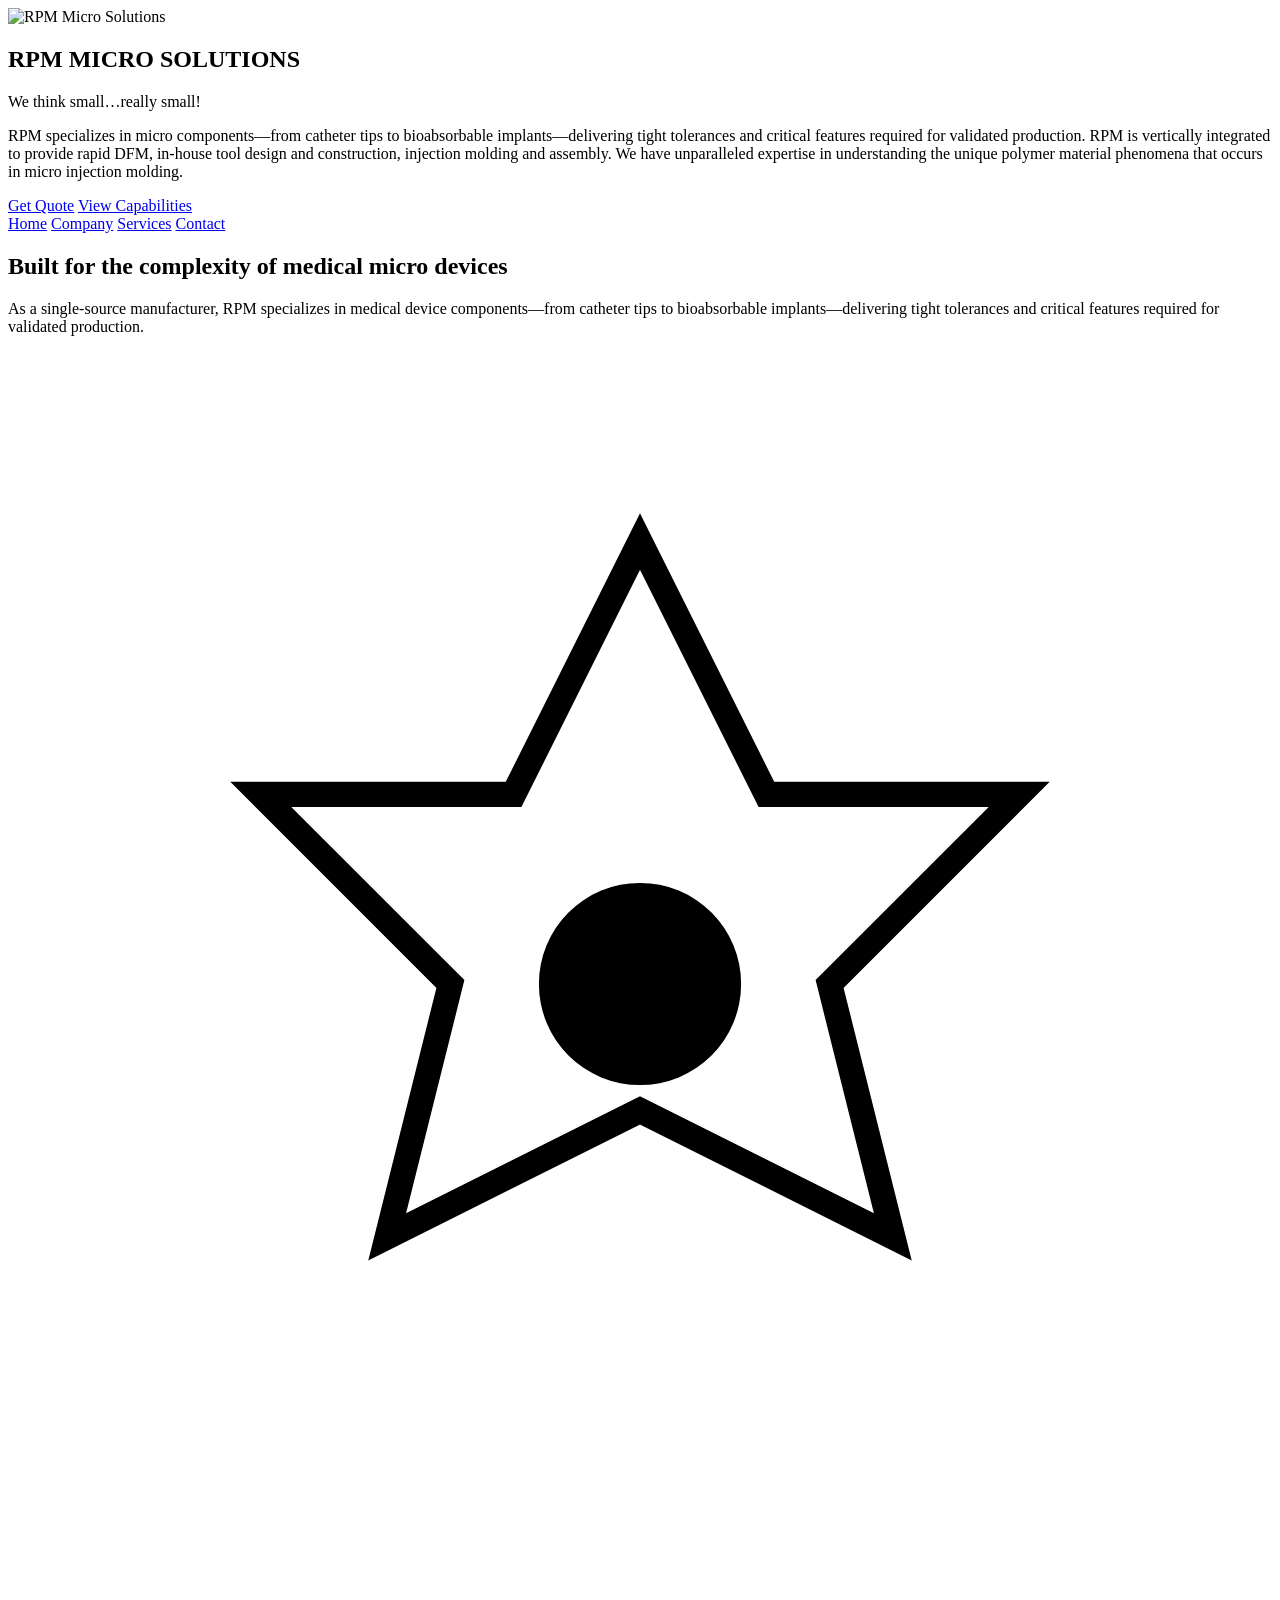
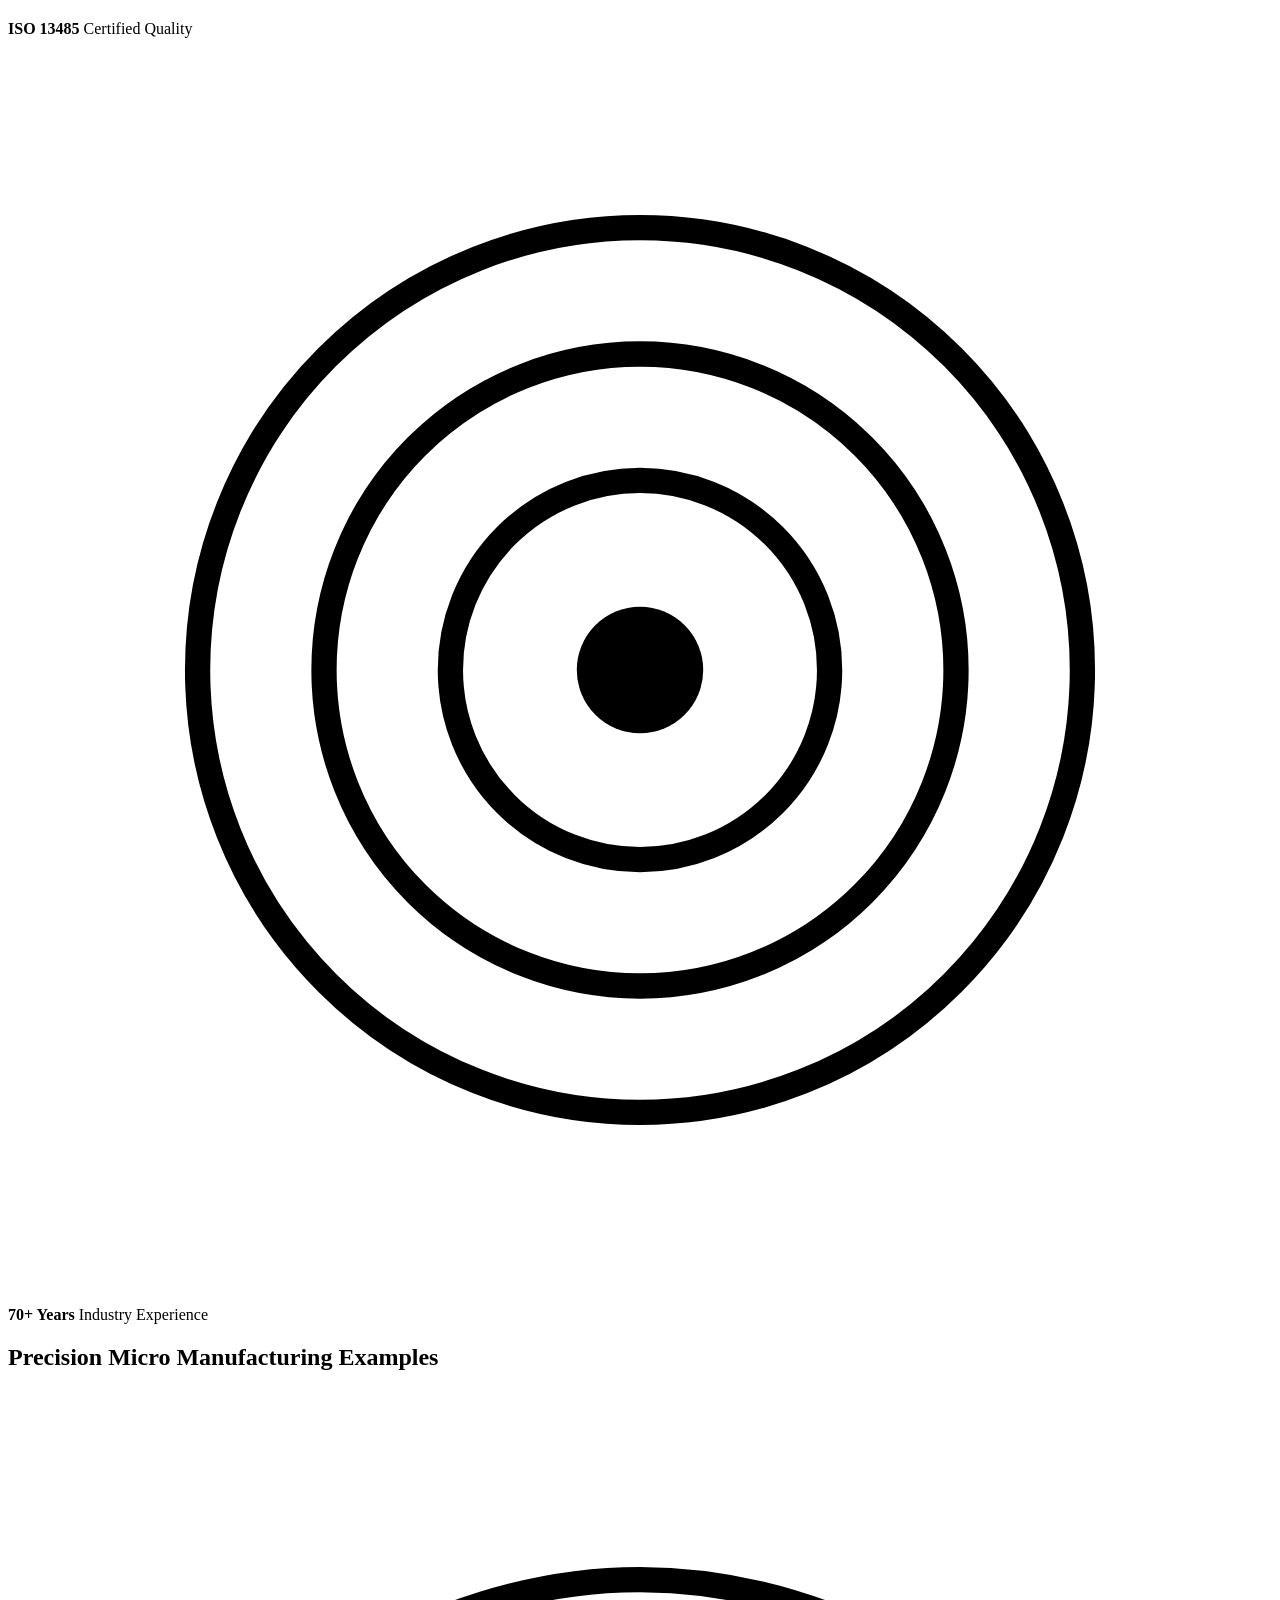
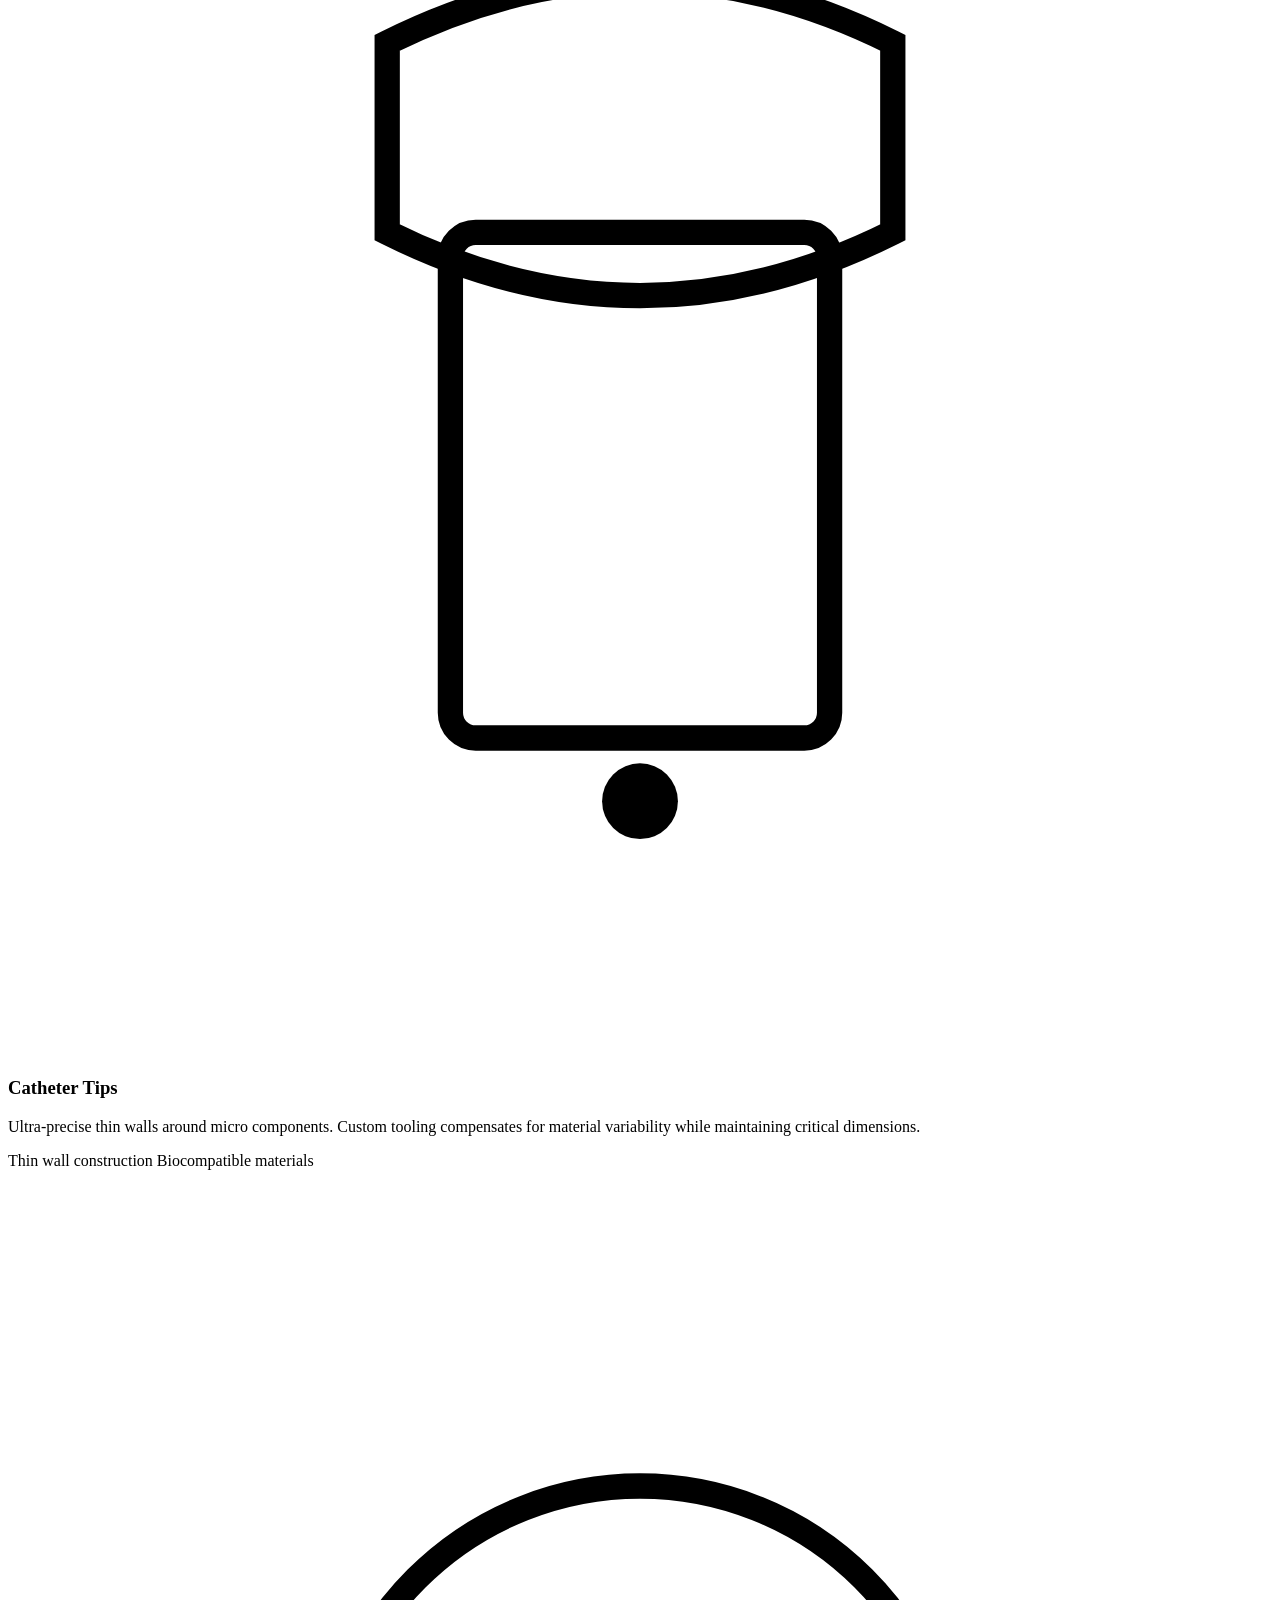
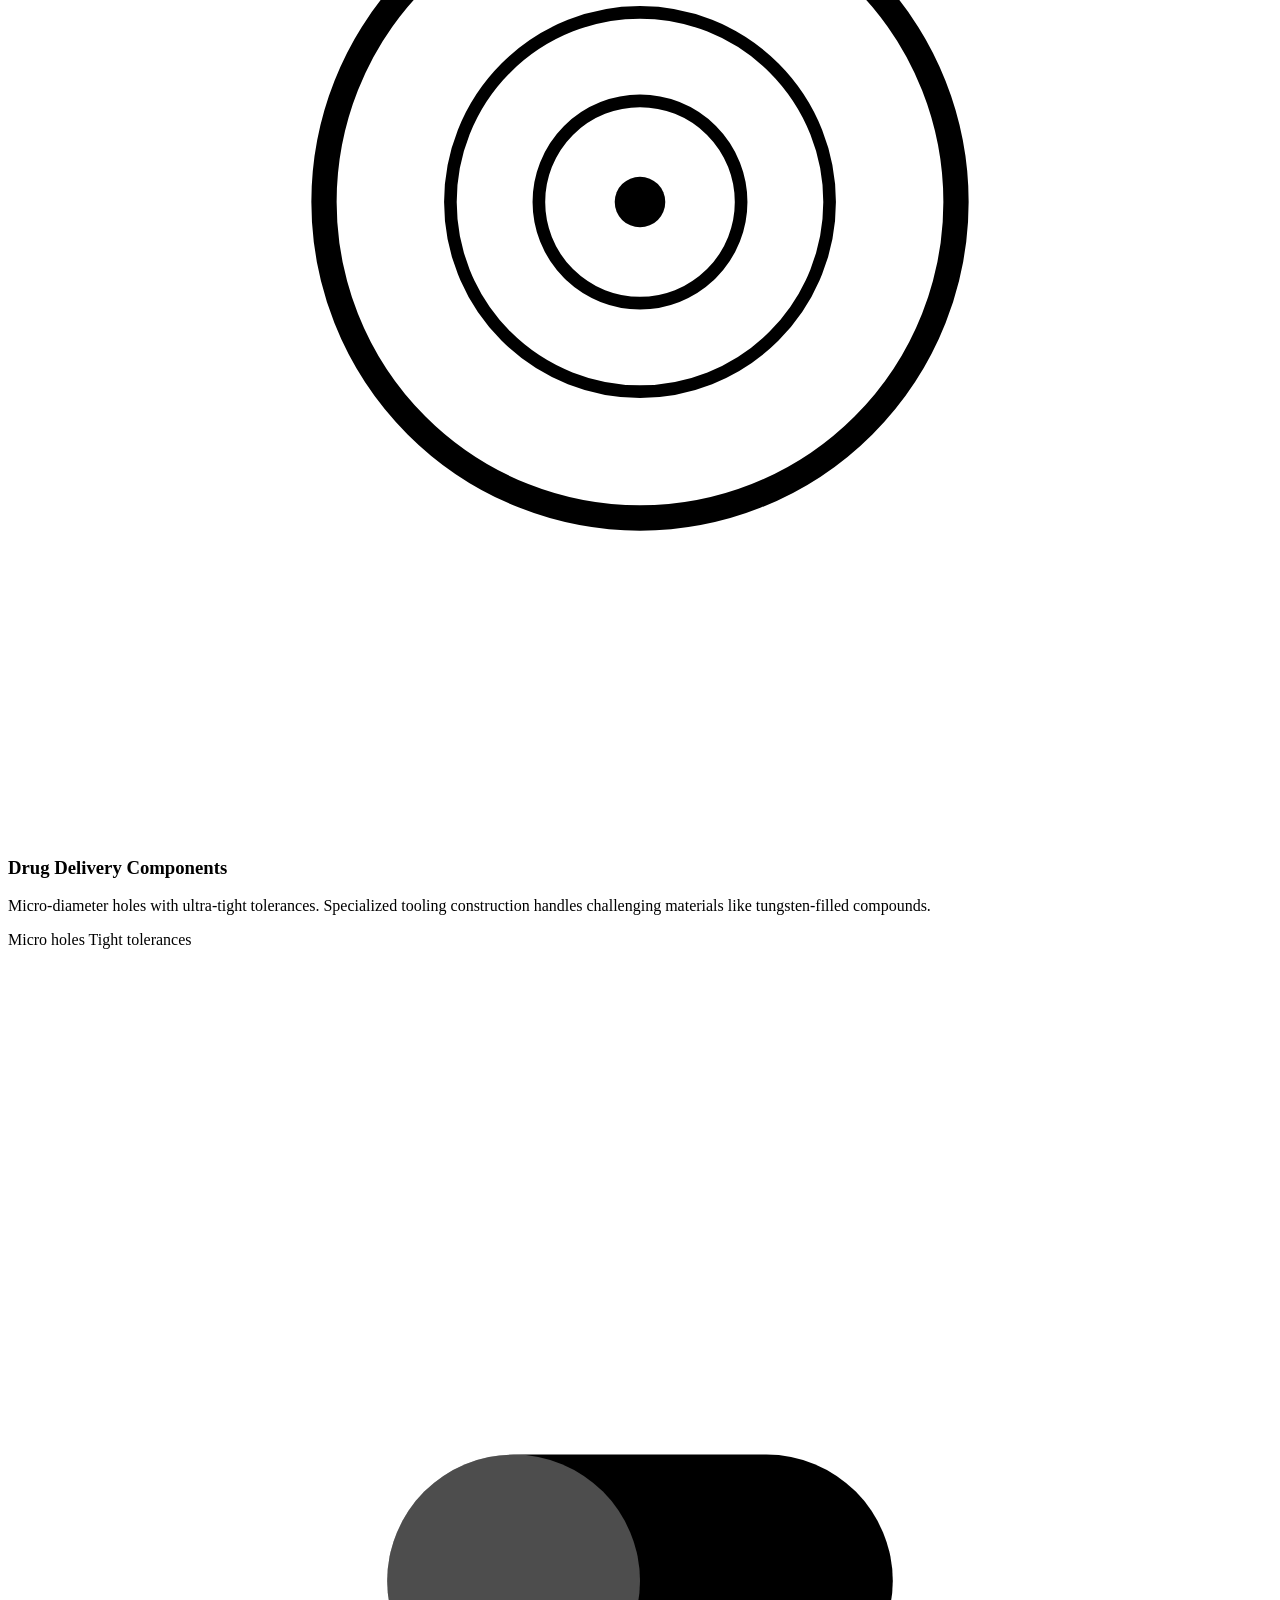
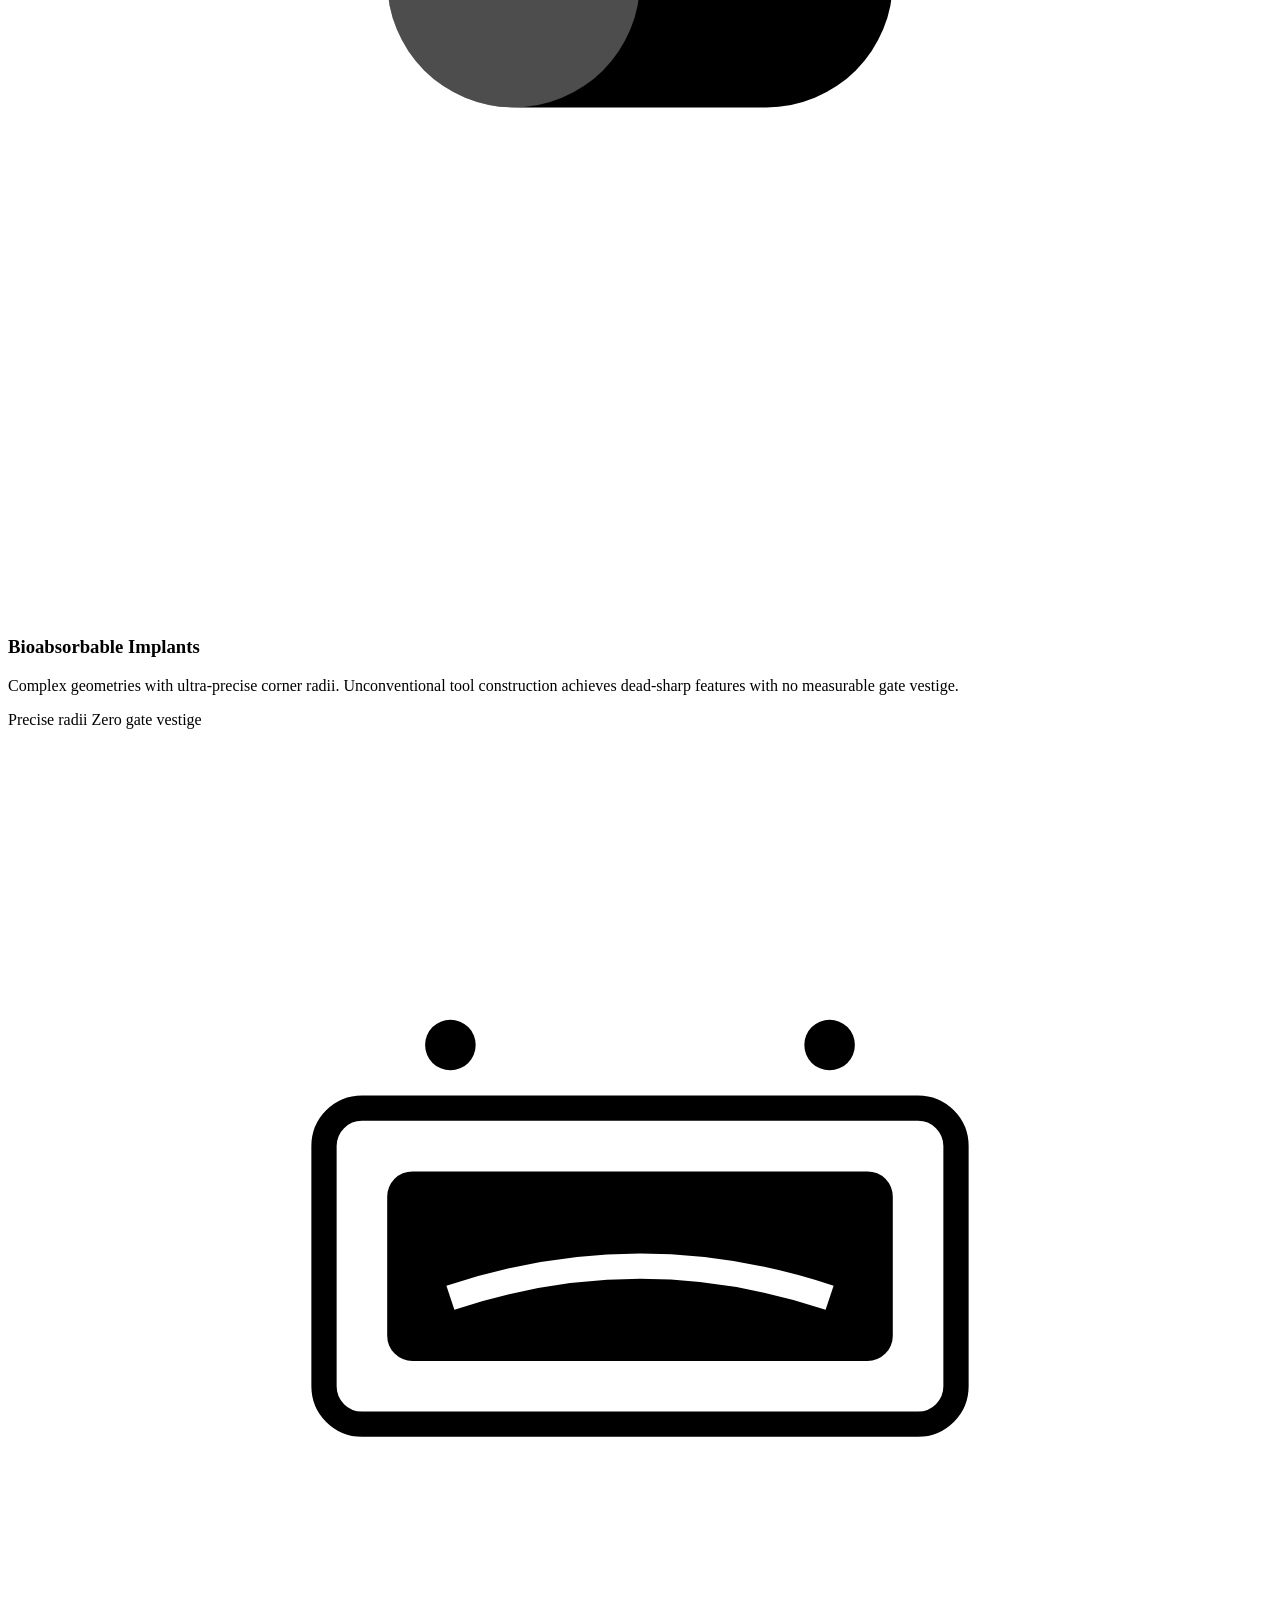
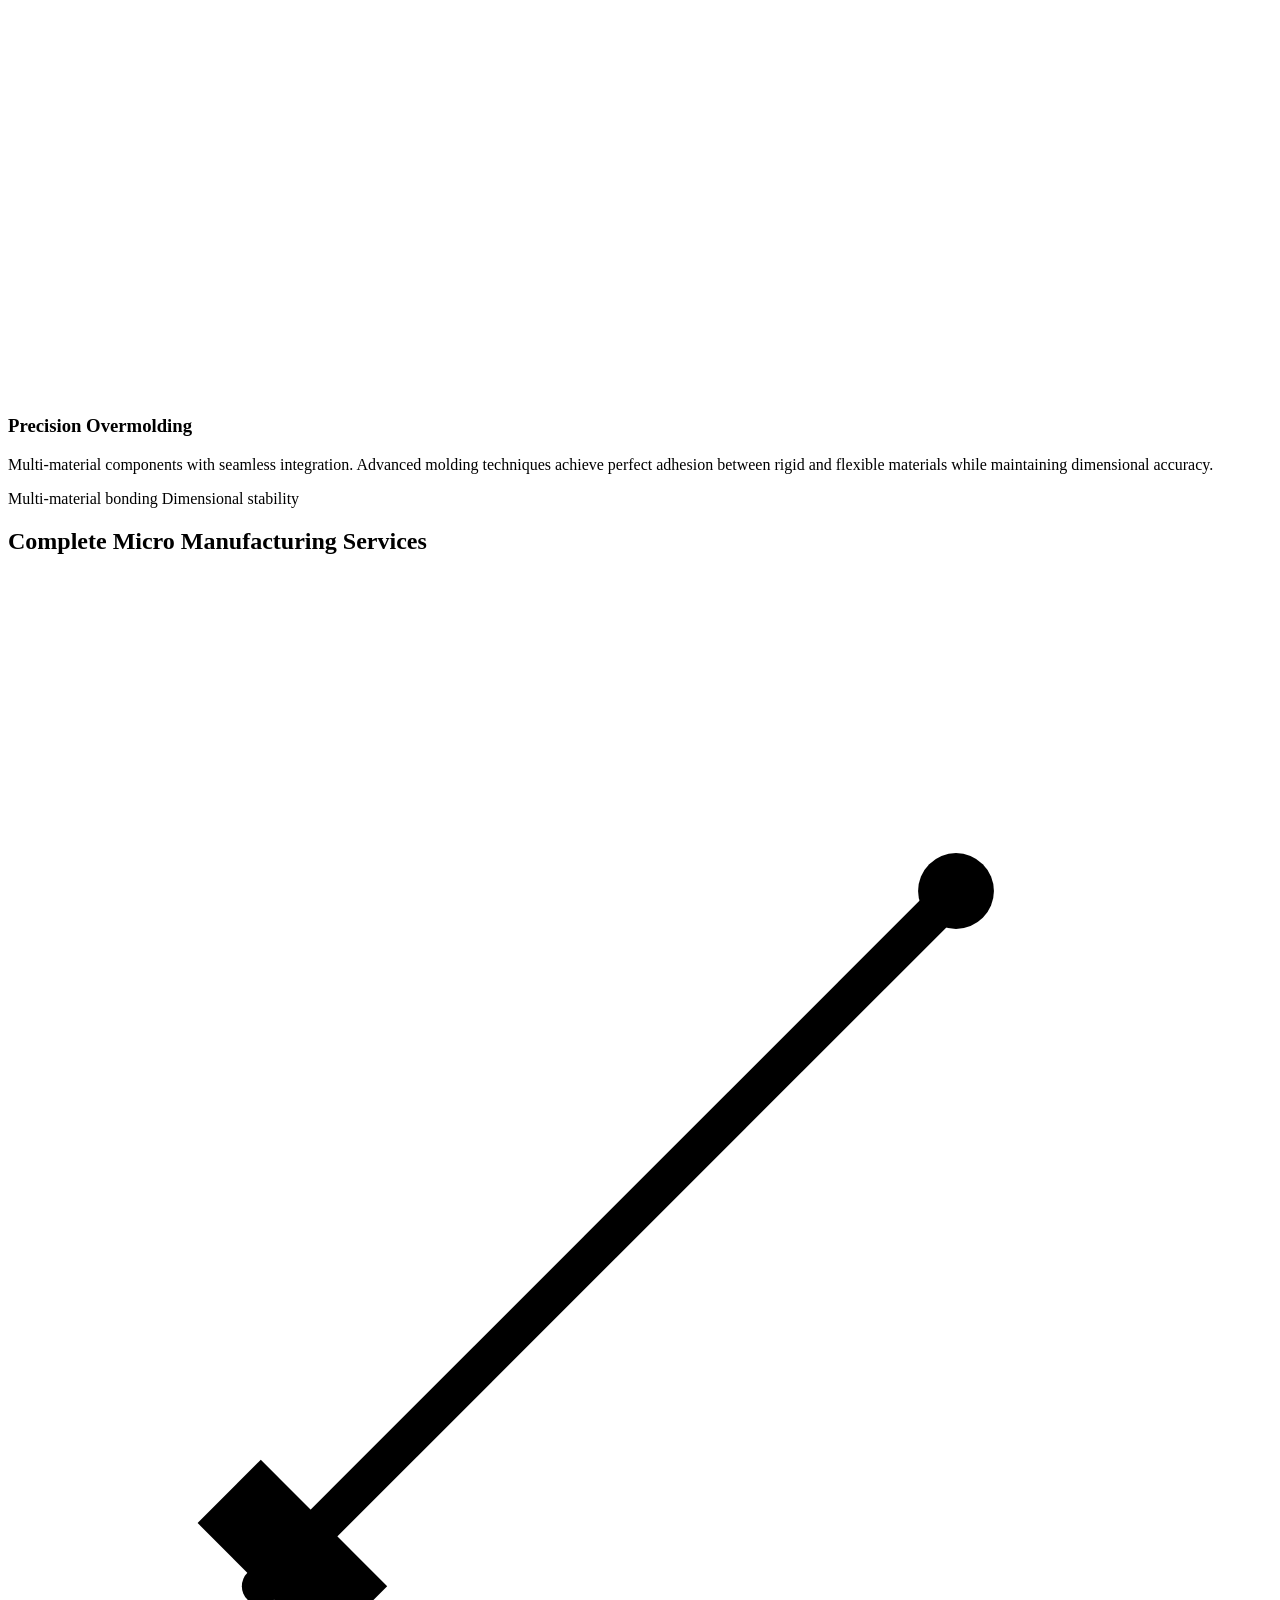
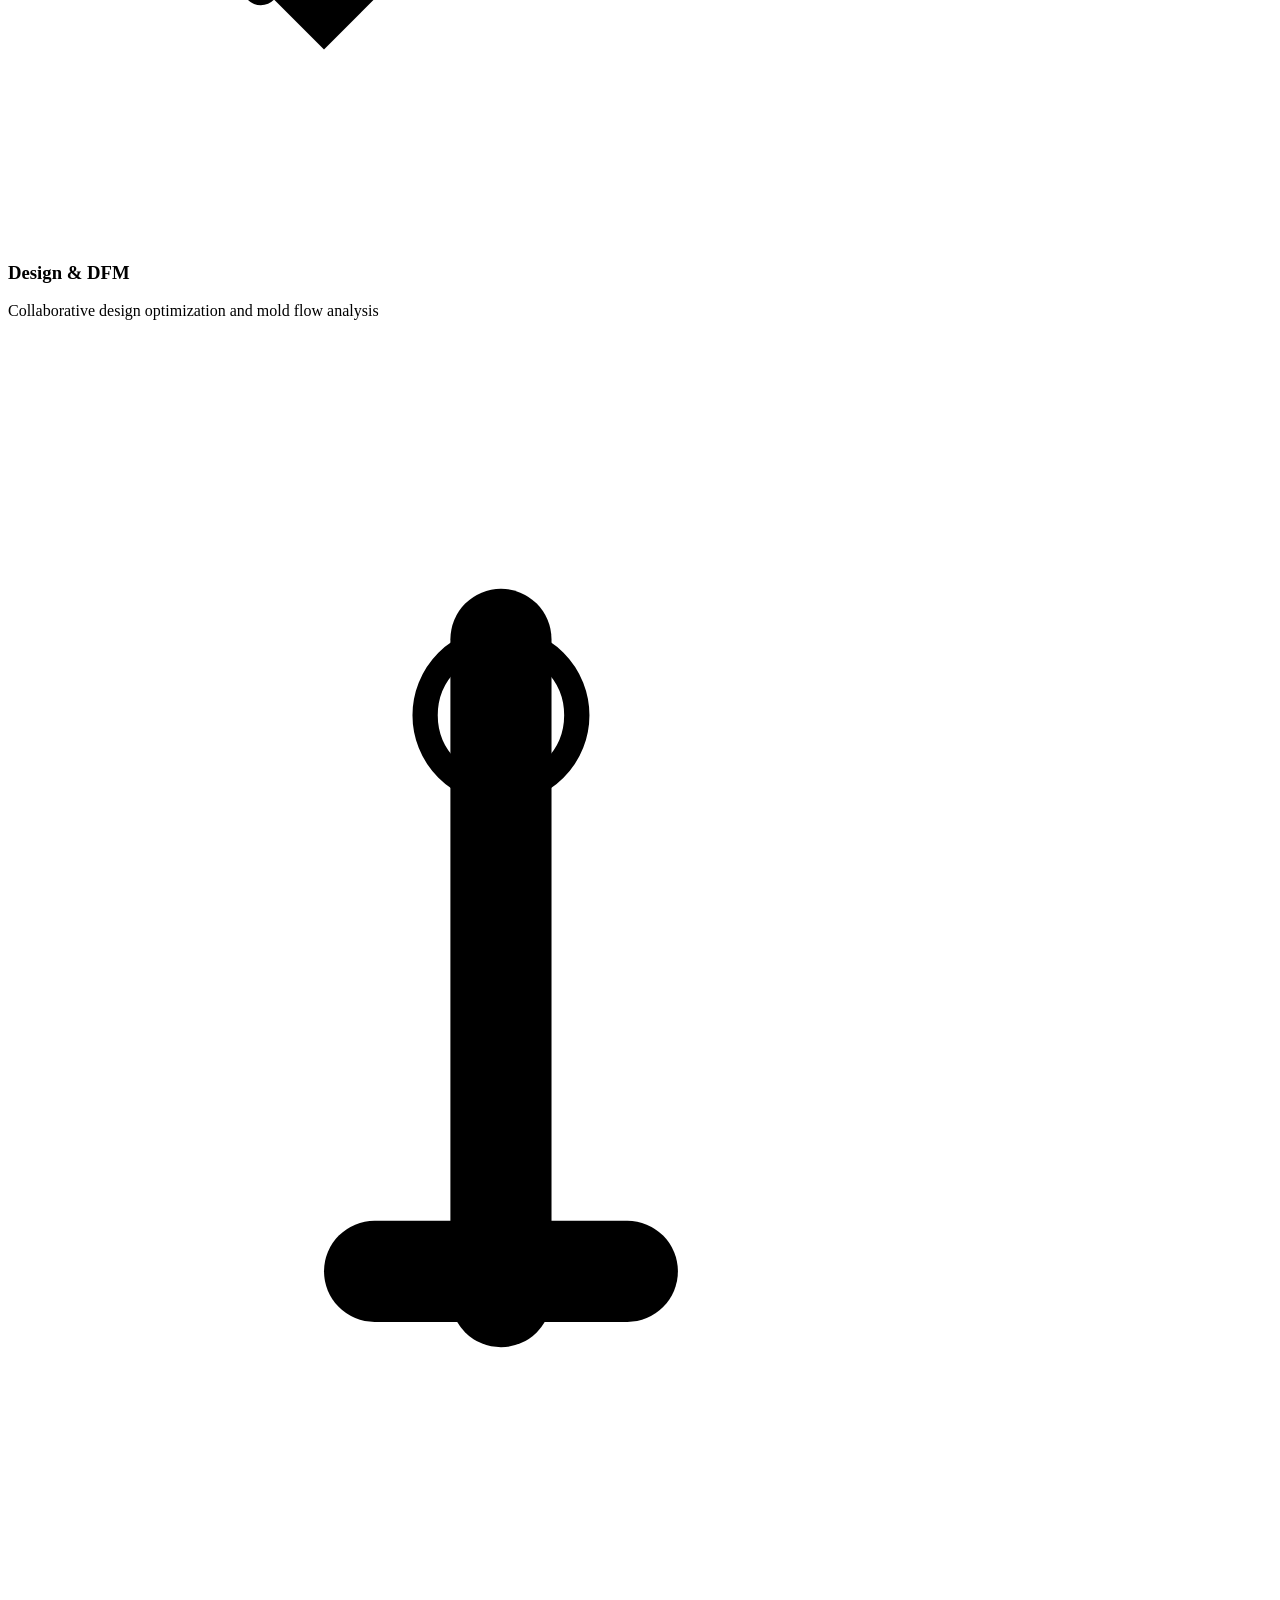
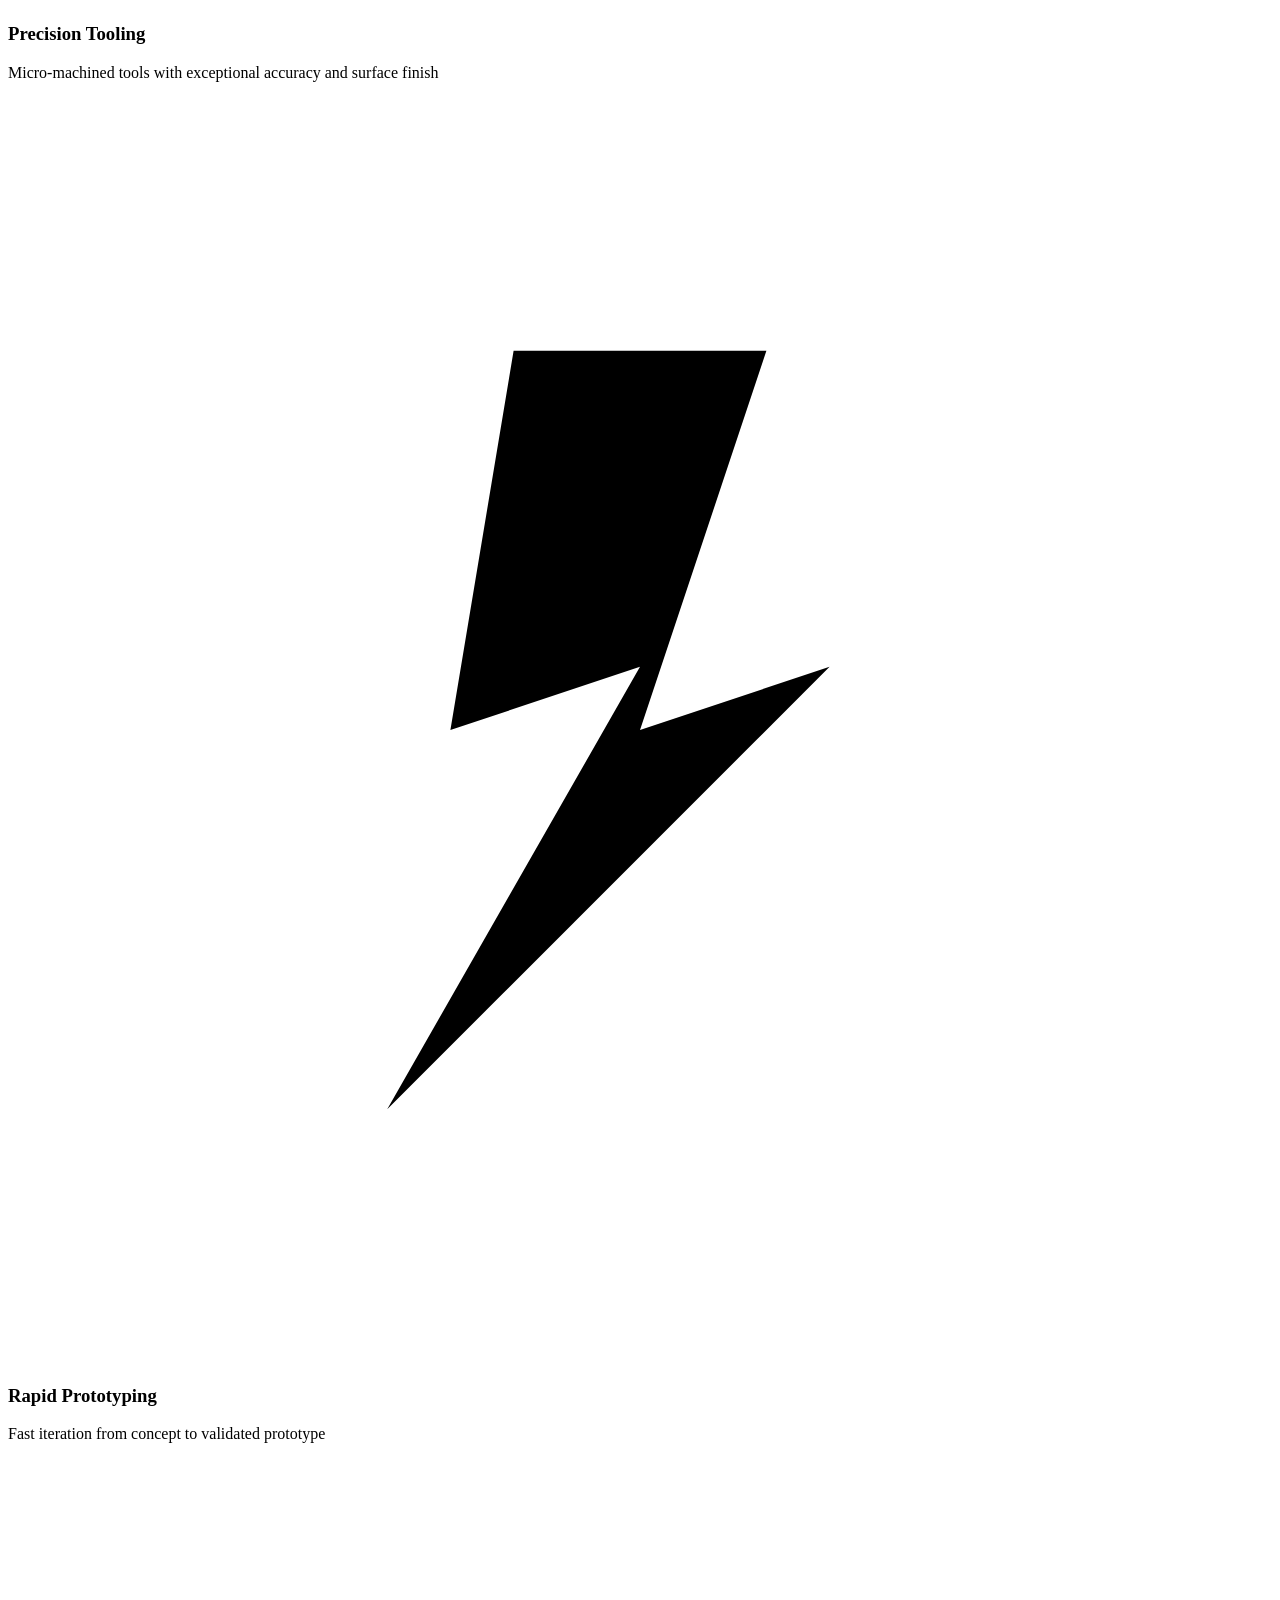
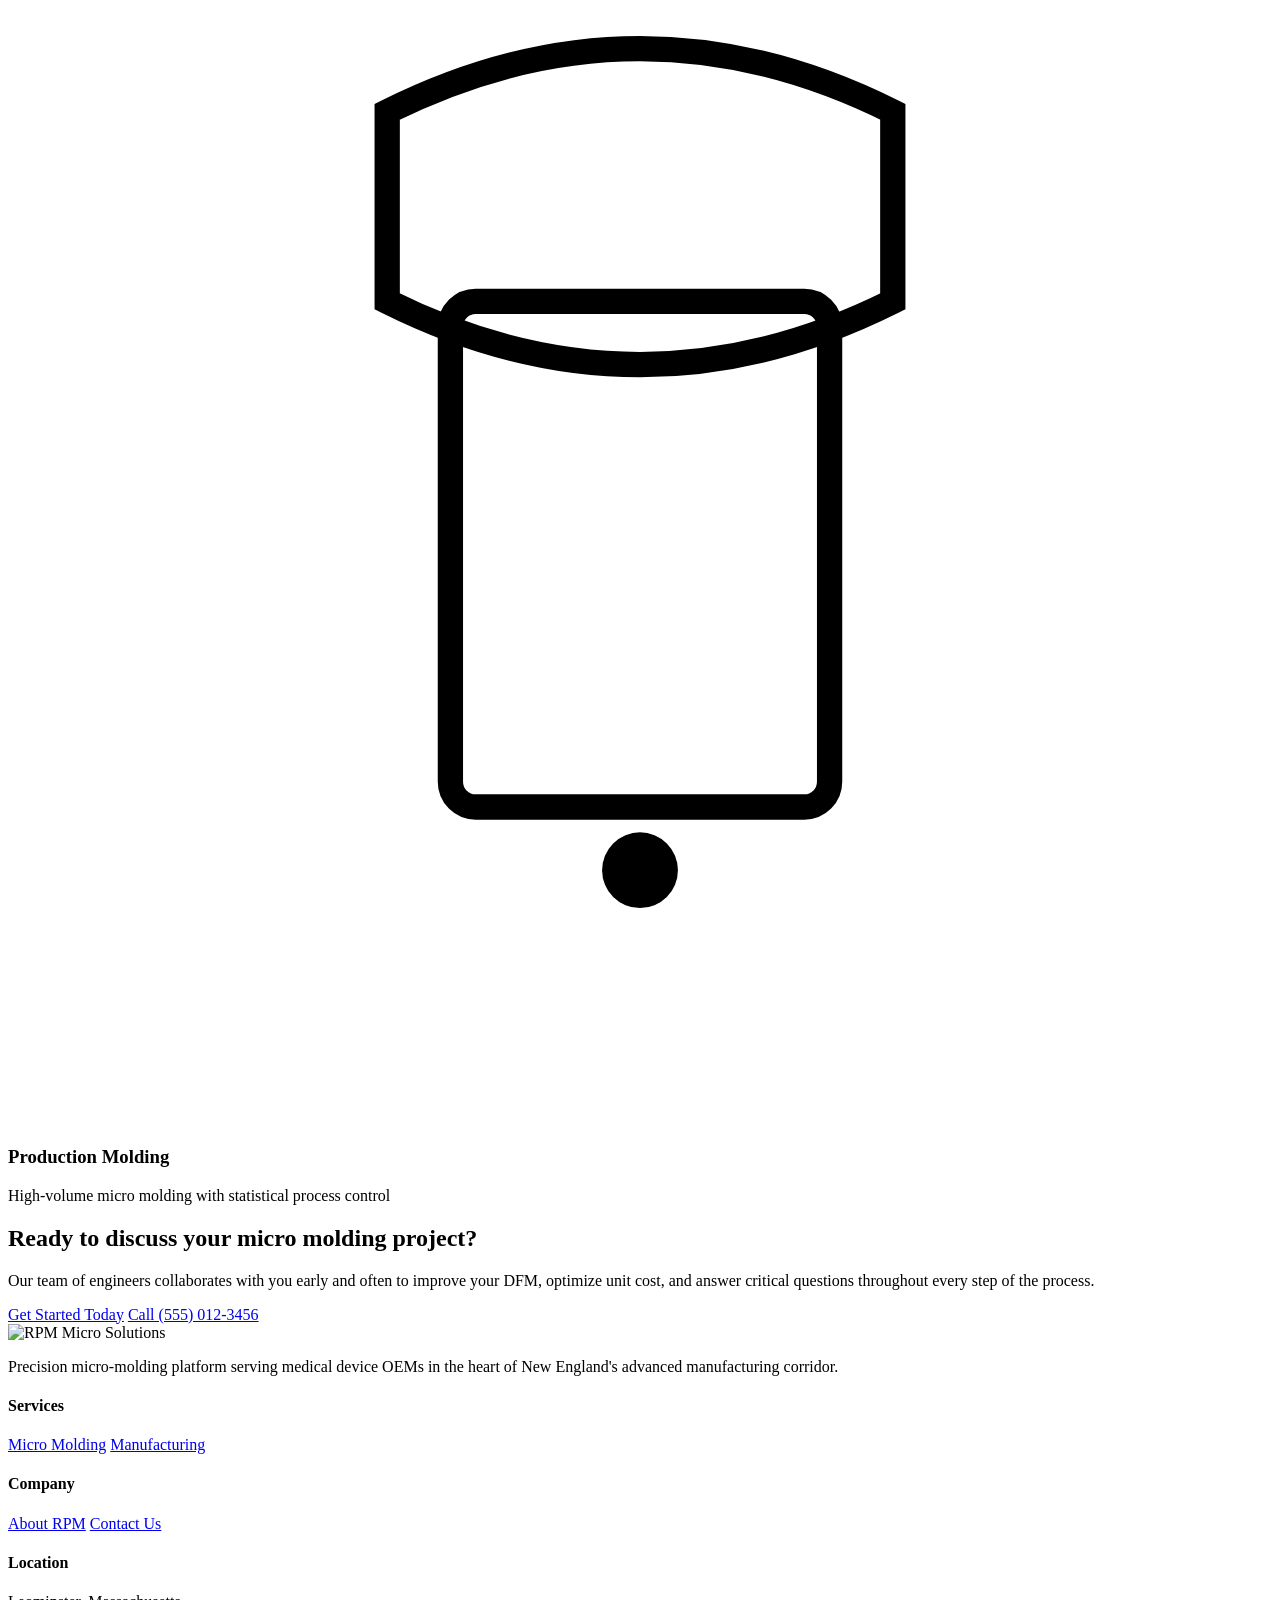
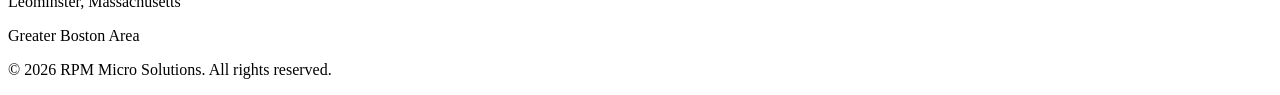
==== index-modified.html @ 8316a5d0 "Remove all dimensional specifications from homepage - Removed .004', Ø.002', R.001', R.0002' capabil" ====
<!DOCTYPE html>
<html lang="en">
<head>
<meta charset="UTF-8">
<meta name="viewport" content="width=device-width, initial-scale=1.0">
<title>RPM Micro Solutions | Precision Medical Device Manufacturing</title>
<link href="https://fonts.googleapis.com/css2?family=Inter:wght@300;400;500;600;700;800&display=swap" rel="stylesheet">
<link rel="stylesheet" href="assets/styles.css">
</head>
<body>
    <!-- Hero Section with Prominent Logo -->
    <section class="hero-section">
        <div class="hero-container">
            <!-- Large Centered Logo -->
            <div class="hero-logo-container">
                <img src="images/rpm-logo.jpg?v=2?v=2" alt="RPM Micro Solutions" class="hero-main-logo">
                <h1>RPM MICRO SOLUTIONS</h1>
                <p class="hero-tagline">We think small…really small!</p>
            </div>
            
            <!-- Value Proposition -->
            <div class="value-prop">
                <p>RPM specializes in micro components—from catheter tips to bioabsorbable implants—delivering tight tolerances and critical features required for validated production. RPM is vertically integrated to provide rapid DFM, in-house tool design and construction, injection molding and assembly. We have unparalleled expertise in understanding the unique polymer material phenomena that occurs in micro injection molding.</p>
            </div>



            <!-- CTA Buttons -->
            <div class="hero-cta">
                <a href="contact.html" class="btn btn-primary">Get Quote</a>
                <a href="services.html" class="btn btn-secondary">View Capabilities</a>
            </div>
        </div>
    </section>

    <!-- Navigation (Minimal, Non-Competing) -->
    <nav class="navbar">
        <div class="nav-container">
            <div class="nav-links">
                <a href="index.html" class="nav-link active">Home</a>
                <a href="about.html" class="nav-link">Company</a>
                <a href="services.html" class="nav-link">Services</a>
                <a href="contact.html" class="nav-link">Contact</a>
            </div>
        </div>
    </nav>

    <!-- Specialization Section -->
    <section class="specialization">
        <div class="container">
            <h2>Built for the complexity of medical micro devices</h2>
            <p class="section-subtitle">As a single-source manufacturer, RPM specializes in medical device components—from catheter tips to bioabsorbable implants—delivering tight tolerances and critical features required for validated production.</p>
            
            <div class="certifications">
                <div class="cert-badge">
                    <div class="cert-icon">
                        <svg viewBox="0 0 100 100">
                            <polygon points="50,15 60,35 80,35 65,50 70,70 50,60 30,70 35,50 20,35 40,35" 
                                     fill="none" stroke="currentColor" stroke-width="2"/>
                            <circle cx="50" cy="50" r="8" fill="currentColor"/>
                        </svg>
                    </div>
                    <div class="cert-text">
                        <strong>ISO 13485</strong>
                        <span>Certified Quality</span>
                    </div>
                </div>
<!-- FDA section removed -->
                <div class="cert-badge">
                    <div class="cert-icon">
                        <svg viewBox="0 0 100 100">
                            <circle cx="50" cy="50" r="35" fill="none" stroke="currentColor" stroke-width="2"/>
                            <circle cx="50" cy="50" r="25" fill="none" stroke="currentColor" stroke-width="2"/>
                            <circle cx="50" cy="50" r="15" fill="none" stroke="currentColor" stroke-width="2"/>
                            <circle cx="50" cy="50" r="5" fill="currentColor"/>
                        </svg>
                    </div>
                    <div class="cert-text">
                        <strong>70+ Years</strong>
                        <span>Industry Experience</span>
                    </div>
                </div>
            </div>
        </div>
    </section>

    <!-- Case Studies Section -->
    <section class="case-studies">
        <div class="container">
            <h2>Precision Micro Manufacturing Examples</h2>
            <div class="cases-grid">
                <div class="case-study">
                    <div class="case-image-placeholder">
                        <svg viewBox="0 0 100 100">
                            <path d="M30 20 Q50 10 70 20 L70 35 Q50 45 30 35 Z" fill="none" stroke="currentColor" stroke-width="2"/>
                            <rect x="35" y="35" width="30" height="40" fill="none" stroke="currentColor" stroke-width="2" rx="2"/>
                            <circle cx="50" cy="80" r="3" fill="currentColor"/>
                        </svg>
                    </div>
                    <div class="case-content">
                        <h3>Catheter Tips</h3>
                        <p>Ultra-precise thin walls around micro components. Custom tooling compensates for material variability while maintaining critical dimensions.</p>
                        <div class="case-specs">
                            <span class="spec">Thin wall construction</span>
                            <span class="spec">Biocompatible materials</span>
                        </div>
                    </div>
                </div>

                <div class="case-study">
                    <div class="case-image-placeholder">
                        <svg viewBox="0 0 100 100">
                            <circle cx="50" cy="50" r="25" fill="none" stroke="currentColor" stroke-width="2"/>
                            <circle cx="50" cy="50" r="15" fill="none" stroke="currentColor" stroke-width="1"/>
                            <circle cx="50" cy="50" r="8" fill="none" stroke="currentColor" stroke-width="1"/>
                            <circle cx="50" cy="50" r="2" fill="currentColor"/>
                        </svg>
                    </div>
                    <div class="case-content">
                        <h3>Drug Delivery Components</h3>
                        <p>Micro-diameter holes with ultra-tight tolerances. Specialized tooling construction handles challenging materials like tungsten-filled compounds.</p>
                        <div class="case-specs">
                            <span class="spec">Micro holes</span>
                            <span class="spec">Tight tolerances</span>
                        </div>
                    </div>
                </div>

                <div class="case-study">
                    <div class="case-image-placeholder">
                        <svg viewBox="0 0 100 100">
                            <rect x="30" y="40" width="40" height="20" fill="currentColor" rx="10"/>
                            <rect x="30" y="40" width="20" height="20" fill="rgba(255,255,255,0.3)" rx="10"/>
                        </svg>
                    </div>
                    <div class="case-content">
                        <h3>Bioabsorbable Implants</h3>
                        <p>Complex geometries with ultra-precise corner radii. Unconventional tool construction achieves dead-sharp features with no measurable gate vestige.</p>
                        <div class="case-specs">
                            <span class="spec">Precise radii</span>
                            <span class="spec">Zero gate vestige</span>
                        </div>
                    </div>
                </div>

                <div class="case-study">
                    <div class="case-image-placeholder">
                        <svg viewBox="0 0 100 100">
                            <rect x="25" y="30" width="50" height="25" fill="none" stroke="currentColor" stroke-width="2" rx="3"/>
                            <rect x="30" y="35" width="40" height="15" fill="currentColor" rx="2"/>
                            <path d="M35 45 Q50 40 65 45" fill="none" stroke="white" stroke-width="2"/>
                            <circle cx="35" cy="25" r="2" fill="currentColor"/>
                            <circle cx="65" cy="25" r="2" fill="currentColor"/>
                        </svg>
                    </div>
                    <div class="case-content">
                        <h3>Precision Overmolding</h3>
                        <p>Multi-material components with seamless integration. Advanced molding techniques achieve perfect adhesion between rigid and flexible materials while maintaining dimensional accuracy.</p>
                        <div class="case-specs">
                            <span class="spec">Multi-material bonding</span>
                            <span class="spec">Dimensional stability</span>
                        </div>
                    </div>
                </div>
            </div>
        </div>
    </section>

    <!-- Services Overview -->
    <section class="services-overview">
        <div class="container">
            <h2>Complete Micro Manufacturing Services</h2>
            <div class="services-grid">
                <div class="service-item">
                    <div class="service-icon">
                        <svg viewBox="0 0 100 100">
                            <path d="M20 80 L75 25" stroke="currentColor" stroke-width="3" stroke-linecap="round"/>
                            <circle cx="75" cy="25" r="3" fill="currentColor"/>
                            <path d="M15 75 L25 85 L30 80 L20 70 Z" fill="currentColor"/>
                        </svg>
                    </div>
                    <h3>Design & DFM</h3>
                    <p>Collaborative design optimization and mold flow analysis</p>
                </div>
                <div class="service-item">
                    <div class="service-icon">
                        <svg viewBox="0 0 100 100">
                            <rect x="35" y="20" width="8" height="60" fill="currentColor" rx="4"/>
                            <rect x="25" y="70" width="28" height="8" fill="currentColor" rx="4"/>
                            <circle cx="39" cy="30" r="6" fill="none" stroke="currentColor" stroke-width="2"/>
                        </svg>
                    </div>
                    <h3>Precision Tooling</h3>
                    <p>Micro-machined tools with exceptional accuracy and surface finish</p>
                </div>
                <div class="service-item">
                    <div class="service-icon">
                        <svg viewBox="0 0 100 100">
                            <path d="M40 20 L35 50 L50 45 L30 80 L65 45 L50 50 L60 20 Z" fill="currentColor"/>
                        </svg>
                    </div>
                    <h3>Rapid Prototyping</h3>
                    <p>Fast iteration from concept to validated prototype</p>
                </div>
                <div class="service-item">
                    <div class="service-icon">
                        <svg viewBox="0 0 100 100">
                            <path d="M30 20 Q50 10 70 20 L70 35 Q50 45 30 35 Z" fill="none" stroke="currentColor" stroke-width="2"/>
                            <rect x="35" y="35" width="30" height="40" fill="none" stroke="currentColor" stroke-width="2" rx="2"/>
                            <circle cx="50" cy="80" r="3" fill="currentColor"/>
                        </svg>
                    </div>
                    <h3>Production Molding</h3>
                    <p>High-volume micro molding with statistical process control</p>
                </div>
            </div>
        </div>
    </section>

    <!-- Contact CTA -->
    <section class="contact-cta">
        <div class="container">
            <h2>Ready to discuss your micro molding project?</h2>
            <p>Our team of engineers collaborates with you early and often to improve your DFM, optimize unit cost, and answer critical questions throughout every step of the process.</p>
            <div class="cta-buttons">
                <a href="contact.html" class="btn btn-primary large">Get Started Today</a>
                <a href="tel:+1-555-0123" class="btn btn-secondary large">Call (555) 012-3456</a>
            </div>
        </div>
    </section>

    <!-- Footer -->
    <footer class="footer">
        <div class="container">
            <div class="footer-content">
                <div class="footer-logo">
                    <img src="images/rpm-logo.jpg?v=2" alt="RPM Micro Solutions" class="footer-logo-img">
                    <p>Precision micro-molding platform serving medical device OEMs in the heart of New England's advanced manufacturing corridor.</p>
                </div>
                <div class="footer-links">
                    <div class="link-group">
                        <h4>Services</h4>
                        <a href="services-modified.html">Micro Molding</a>
                        <a href="services-modified.html">Manufacturing</a>
                    </div>
                    <div class="link-group">
                        <h4>Company</h4>
                        <a href="about-modified.html">About RPM</a>
                        <a href="contact.html">Contact Us</a>
                    </div>
                    <div class="link-group">
                        <h4>Location</h4>
                        <p>Leominster, Massachusetts</p>
                        <p>Greater Boston Area</p>
                    </div>
                </div>
            </div>
            <div class="footer-bottom">
                <p>&copy; 2026 RPM Micro Solutions. All rights reserved.</p>
            </div>
        </div>
    </footer>

    <script src="assets/main.js"></script>
</body>
</html>
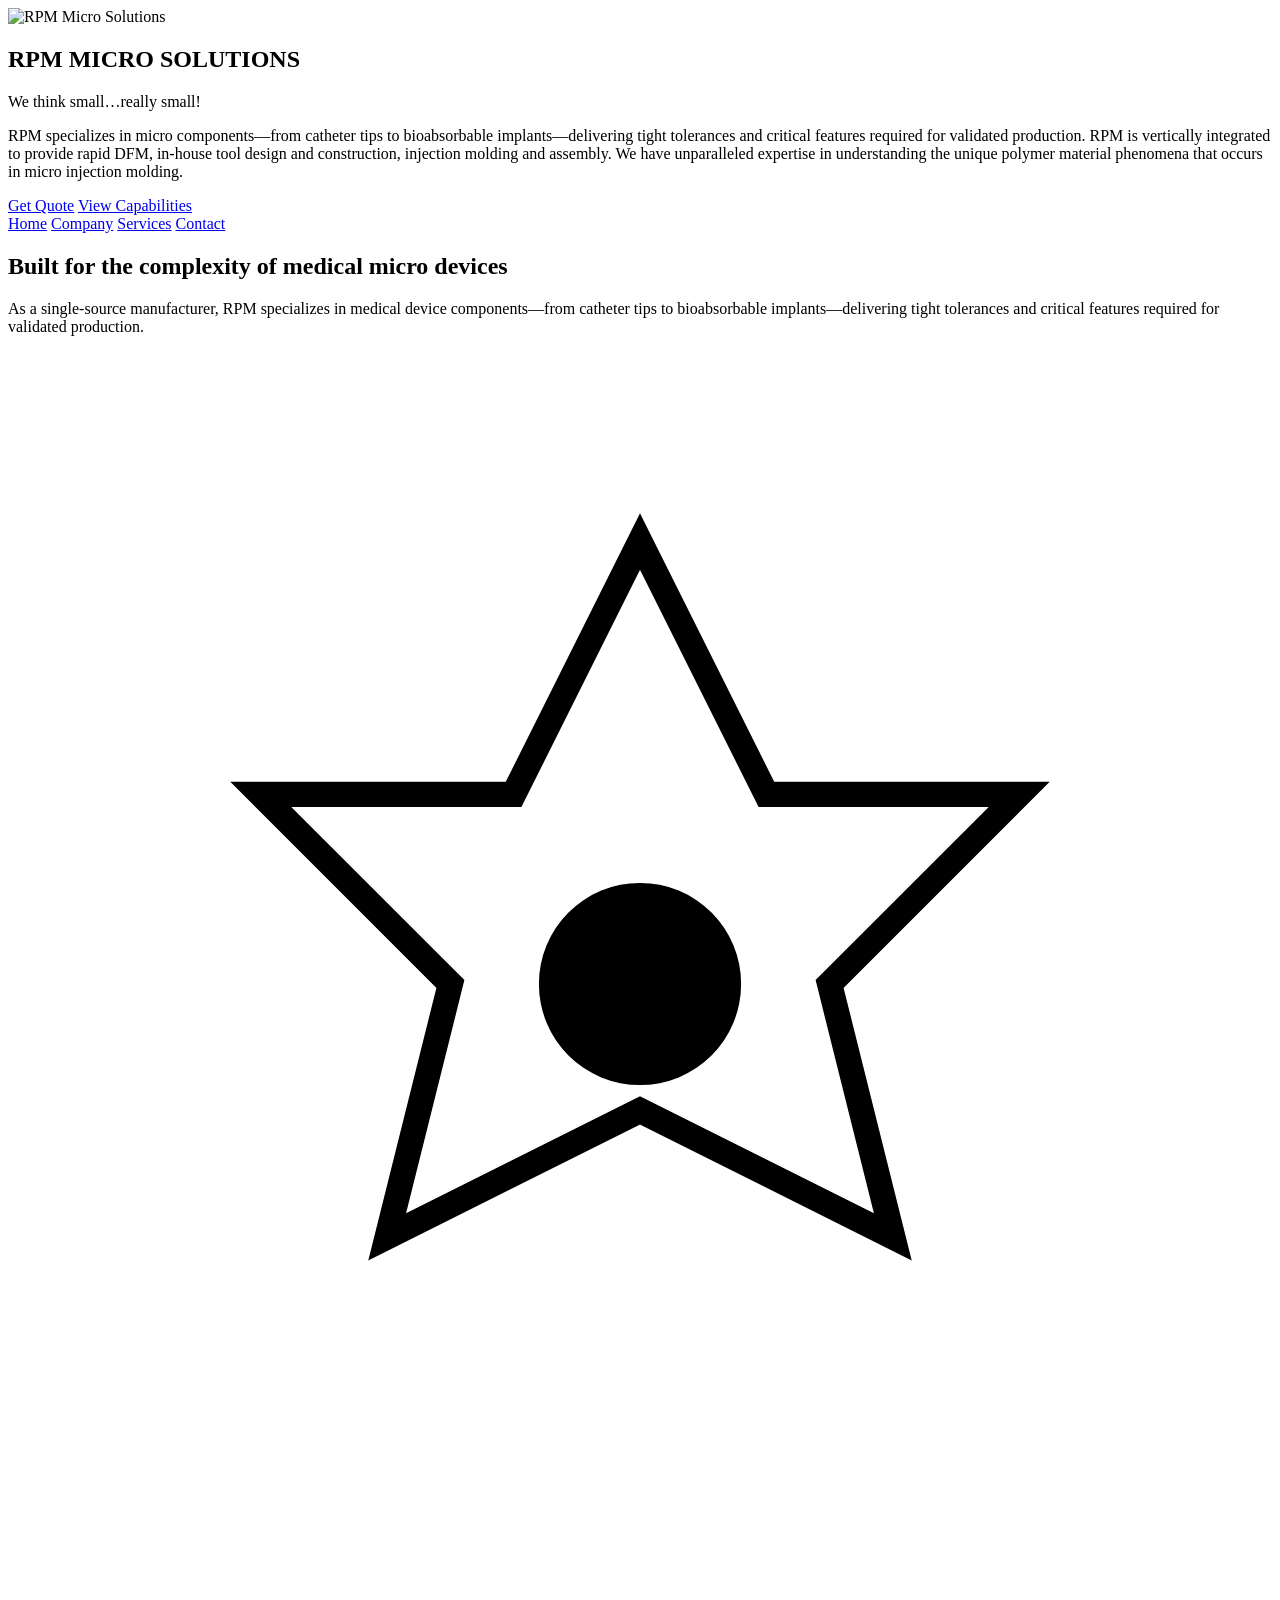
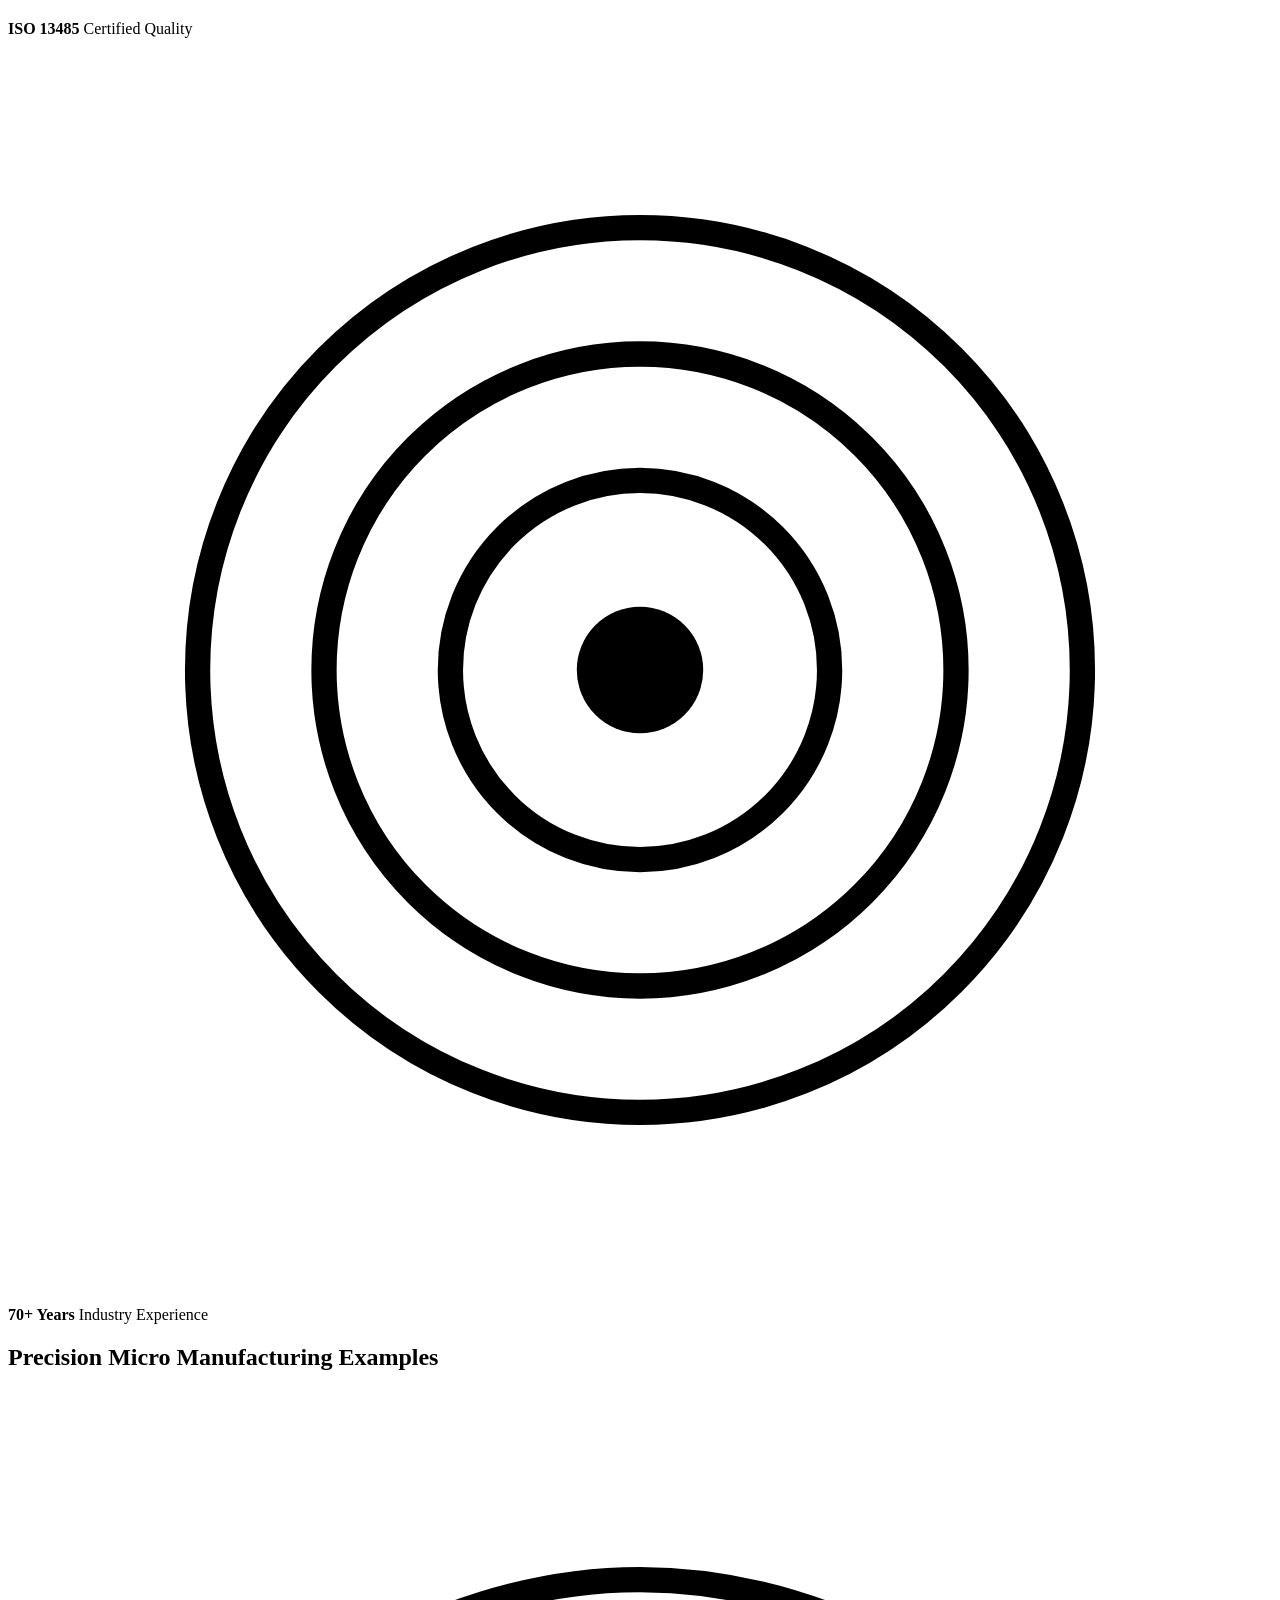
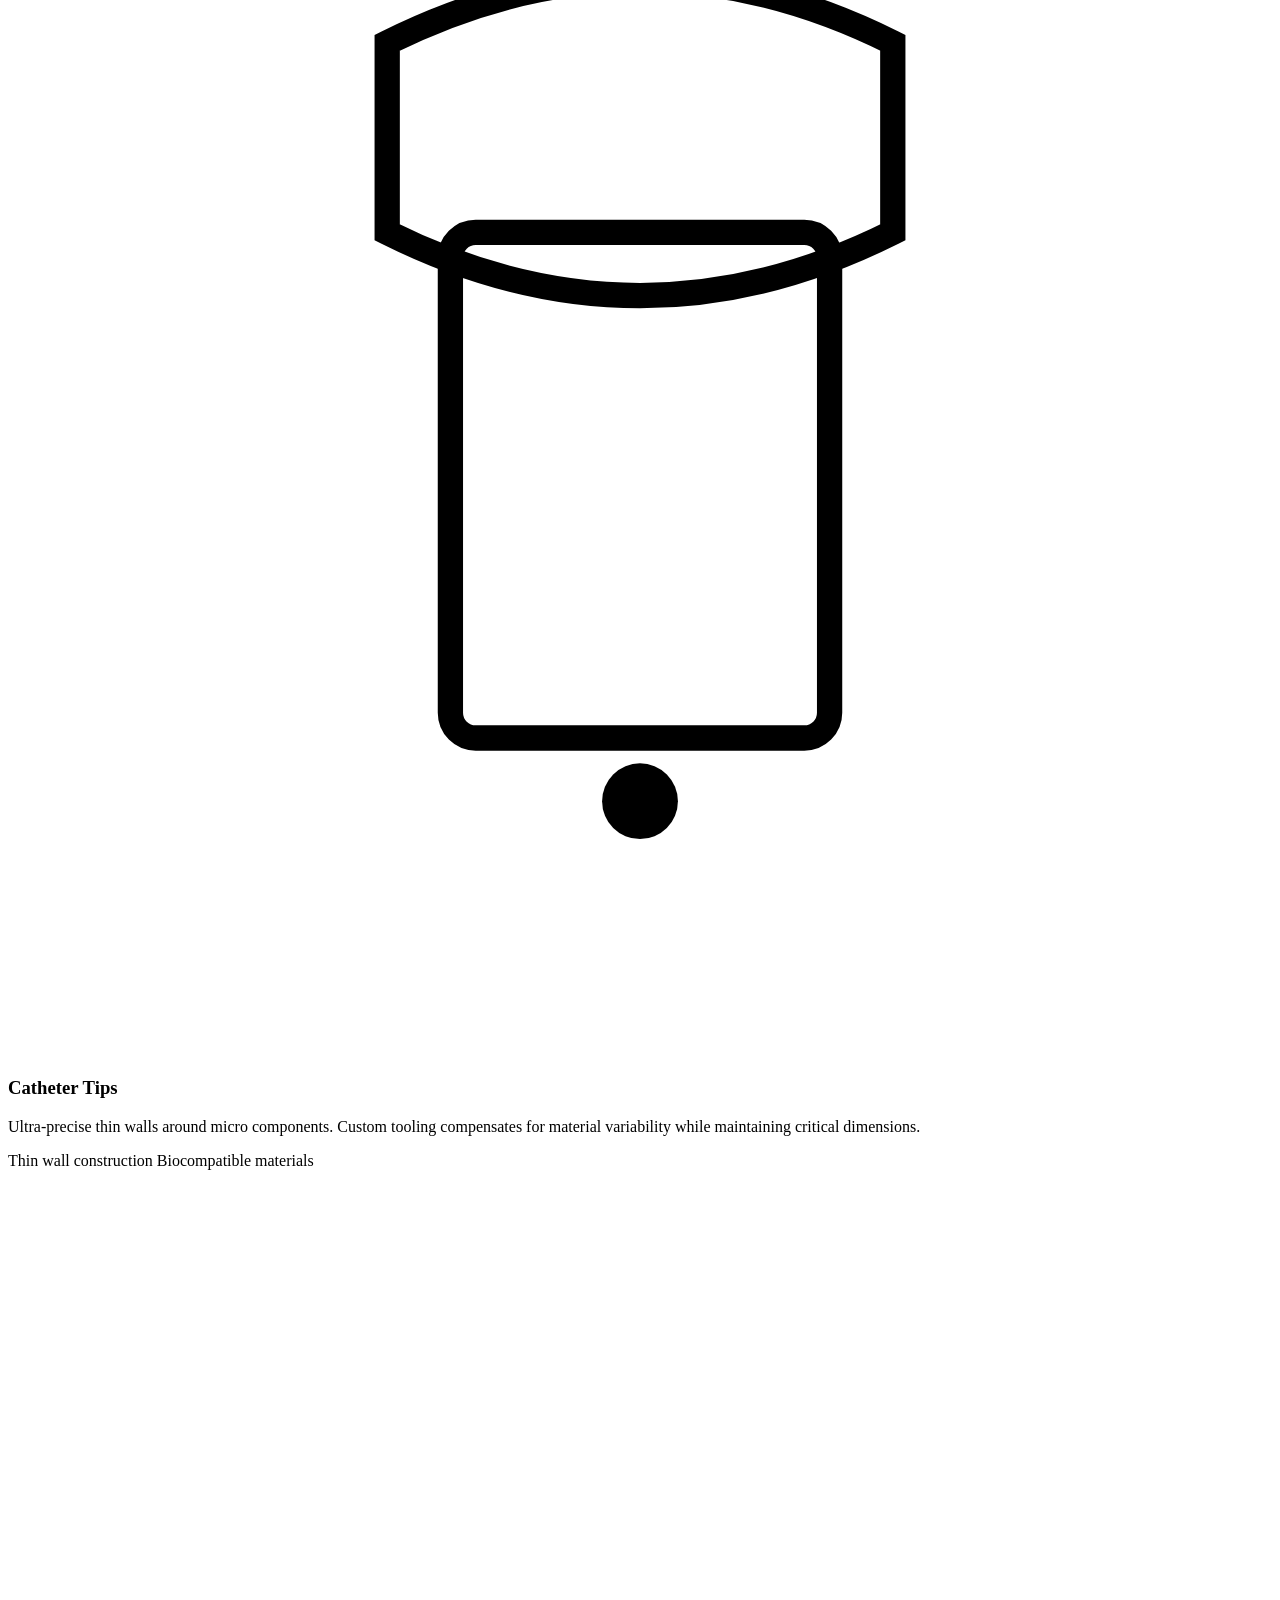
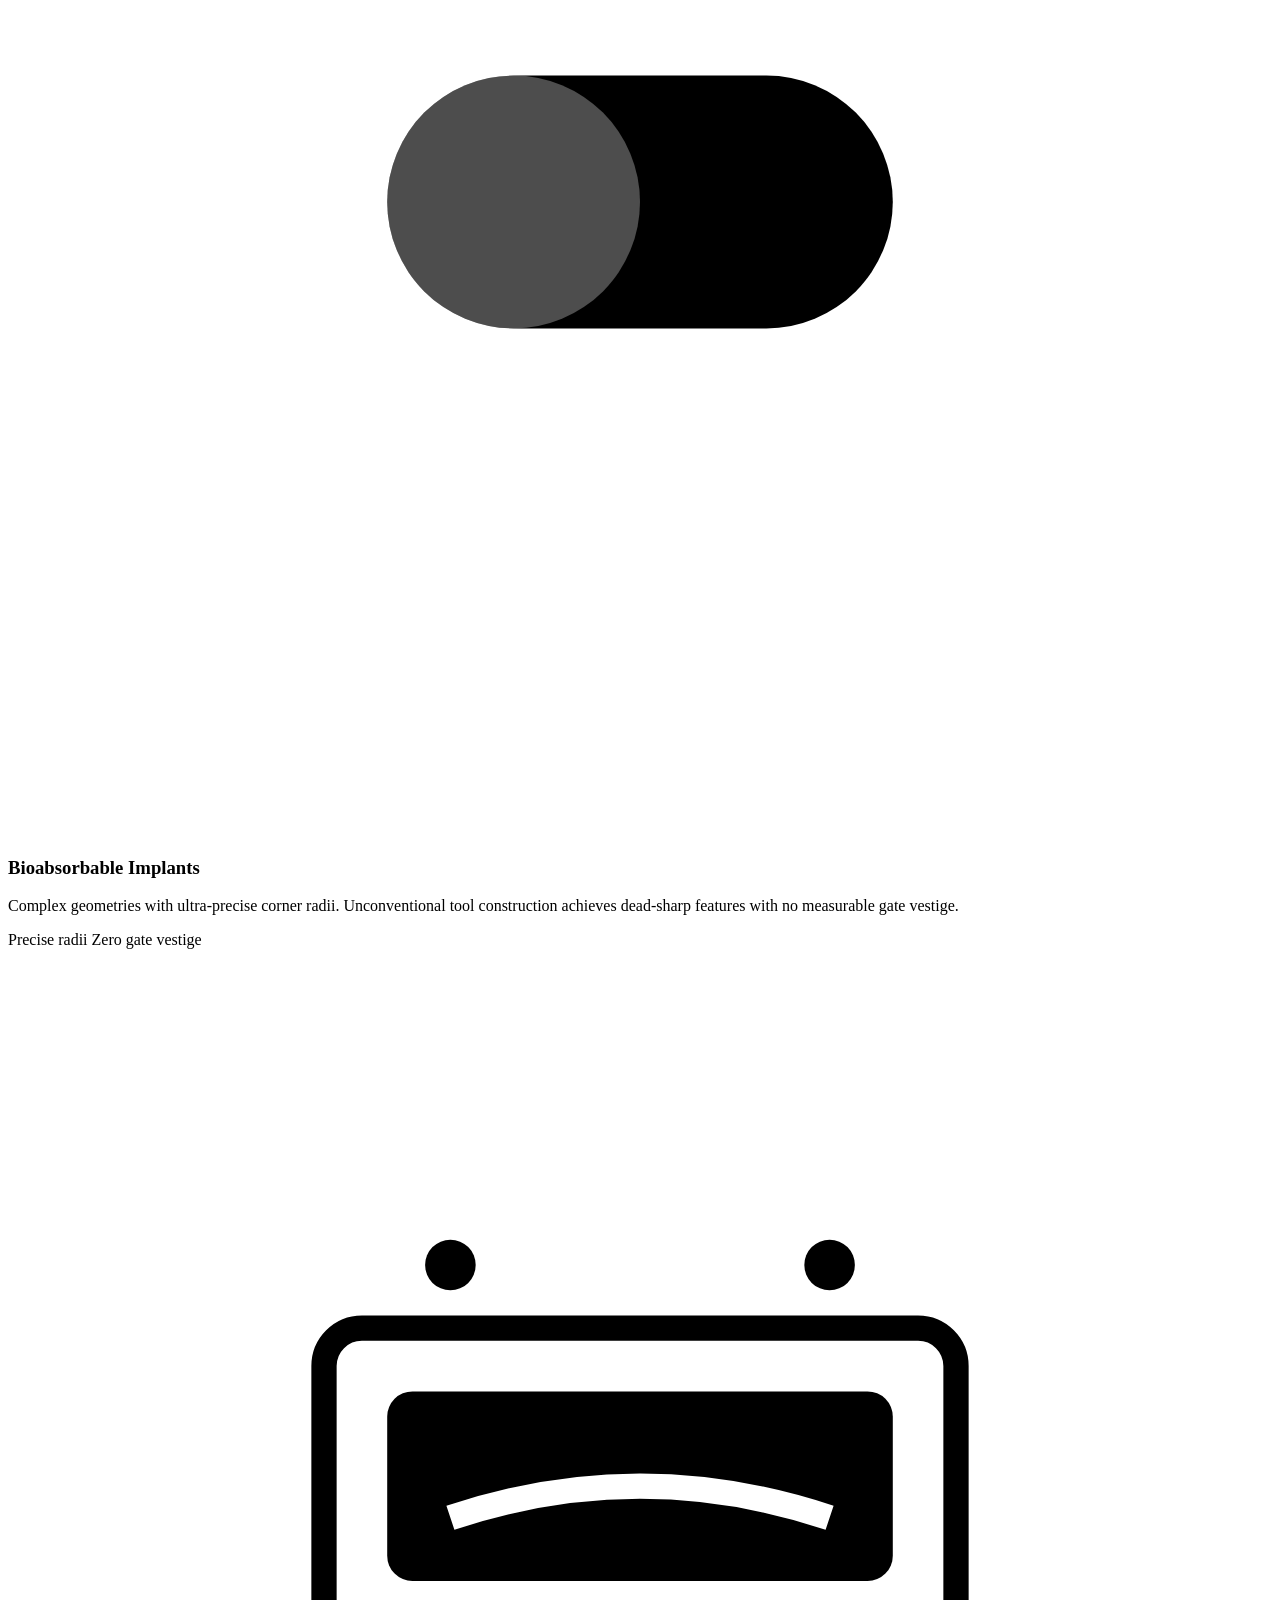
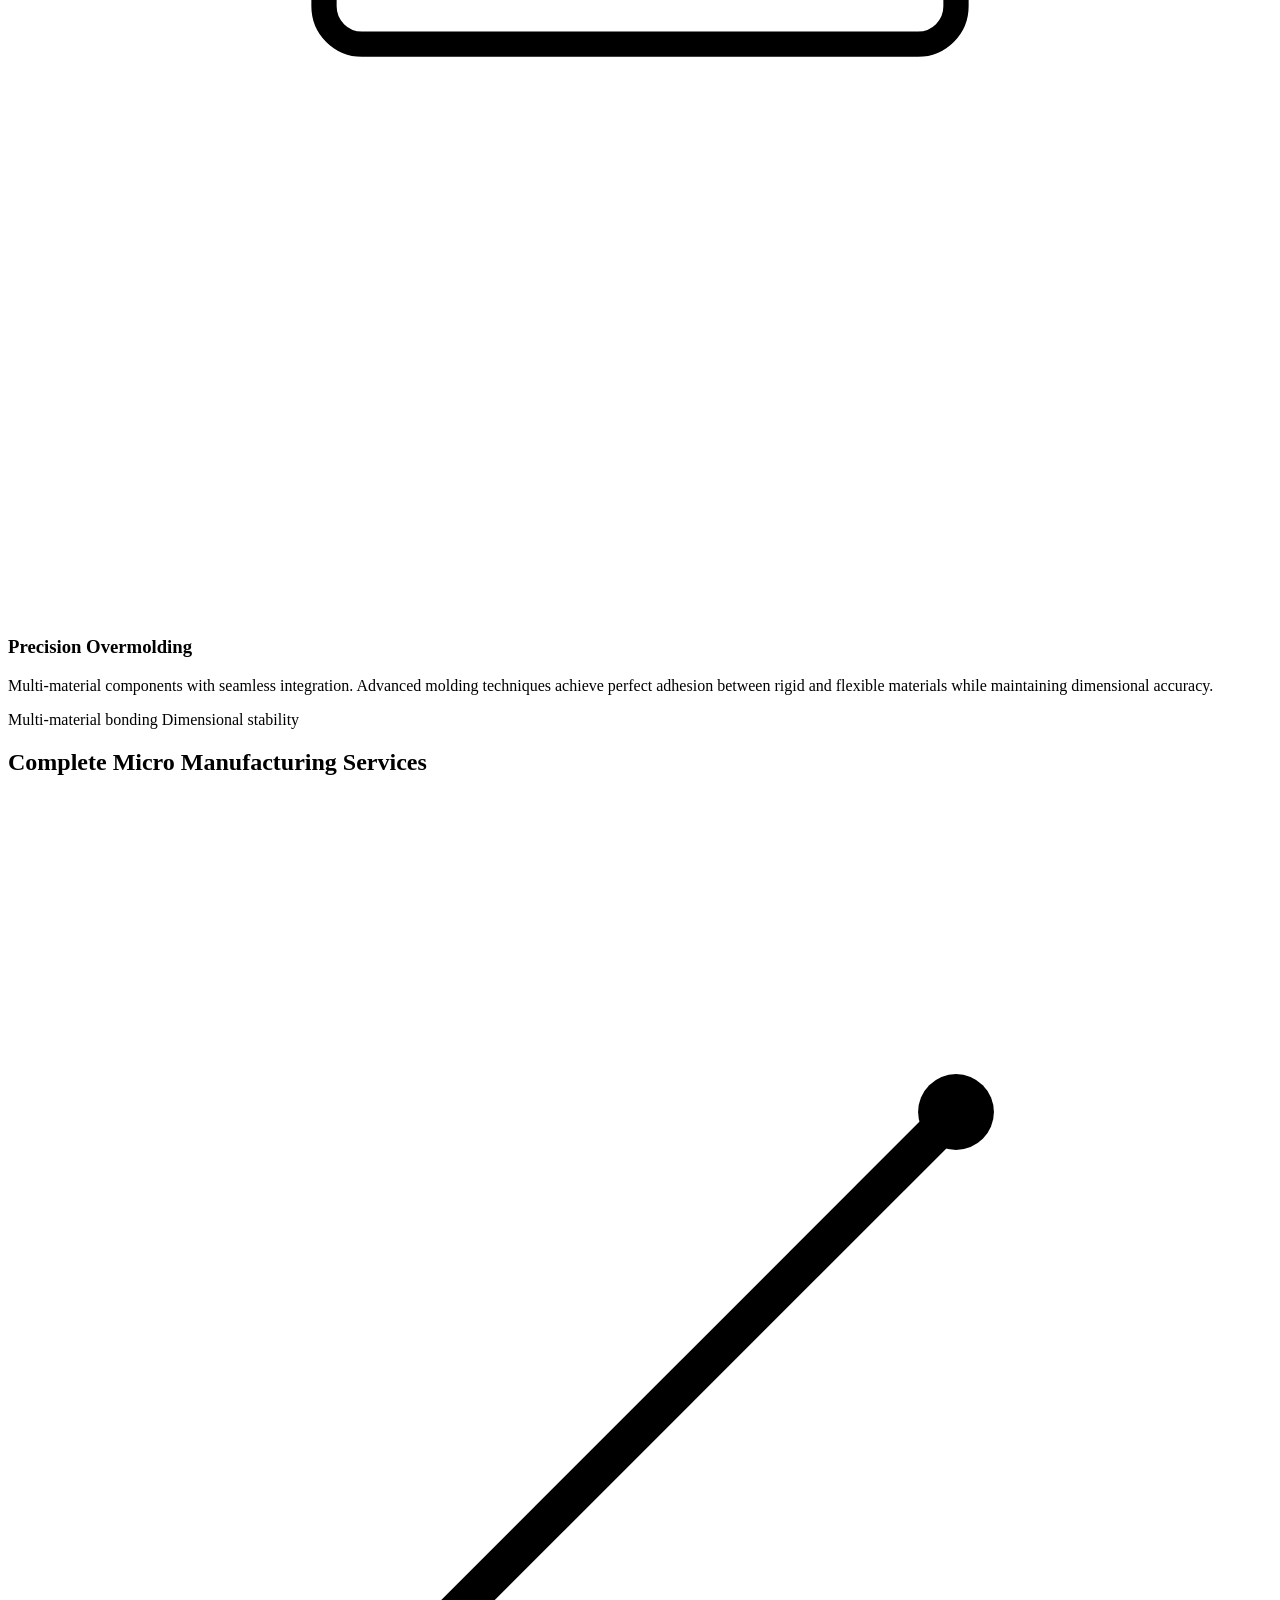
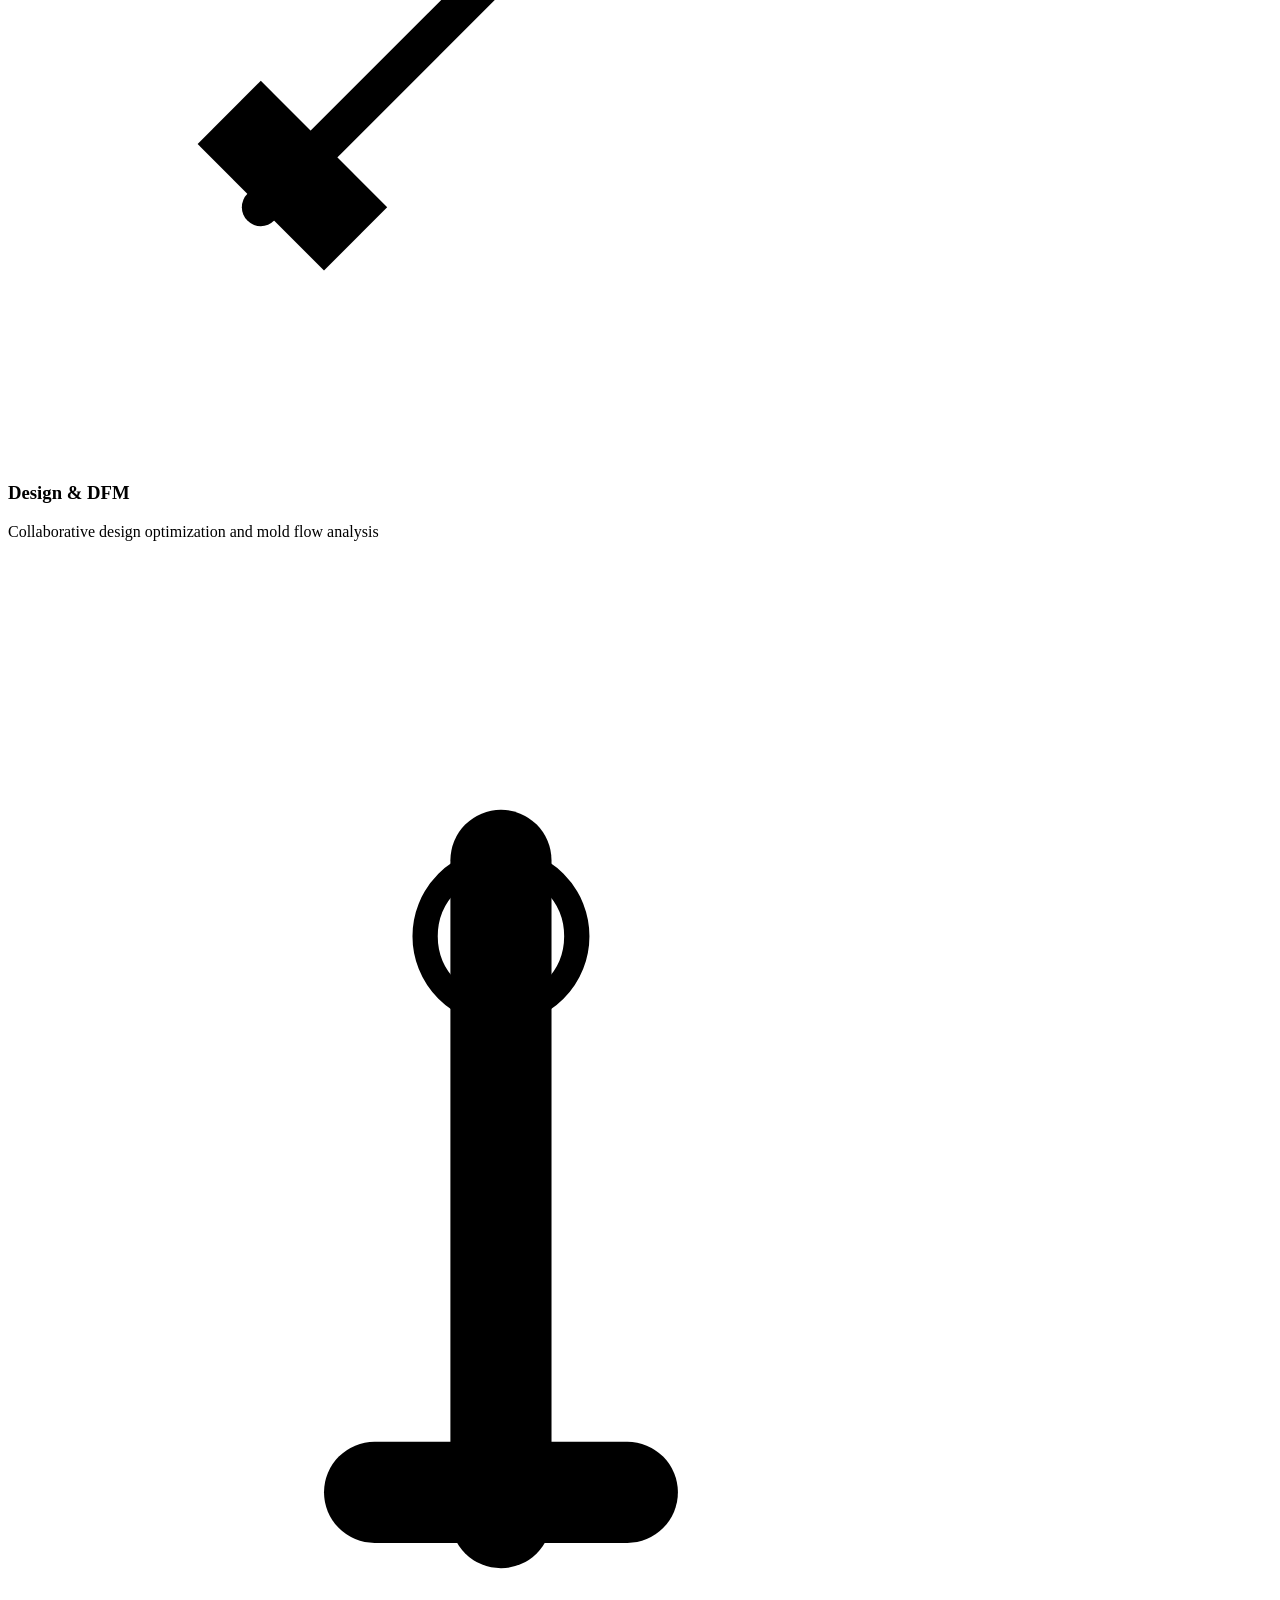
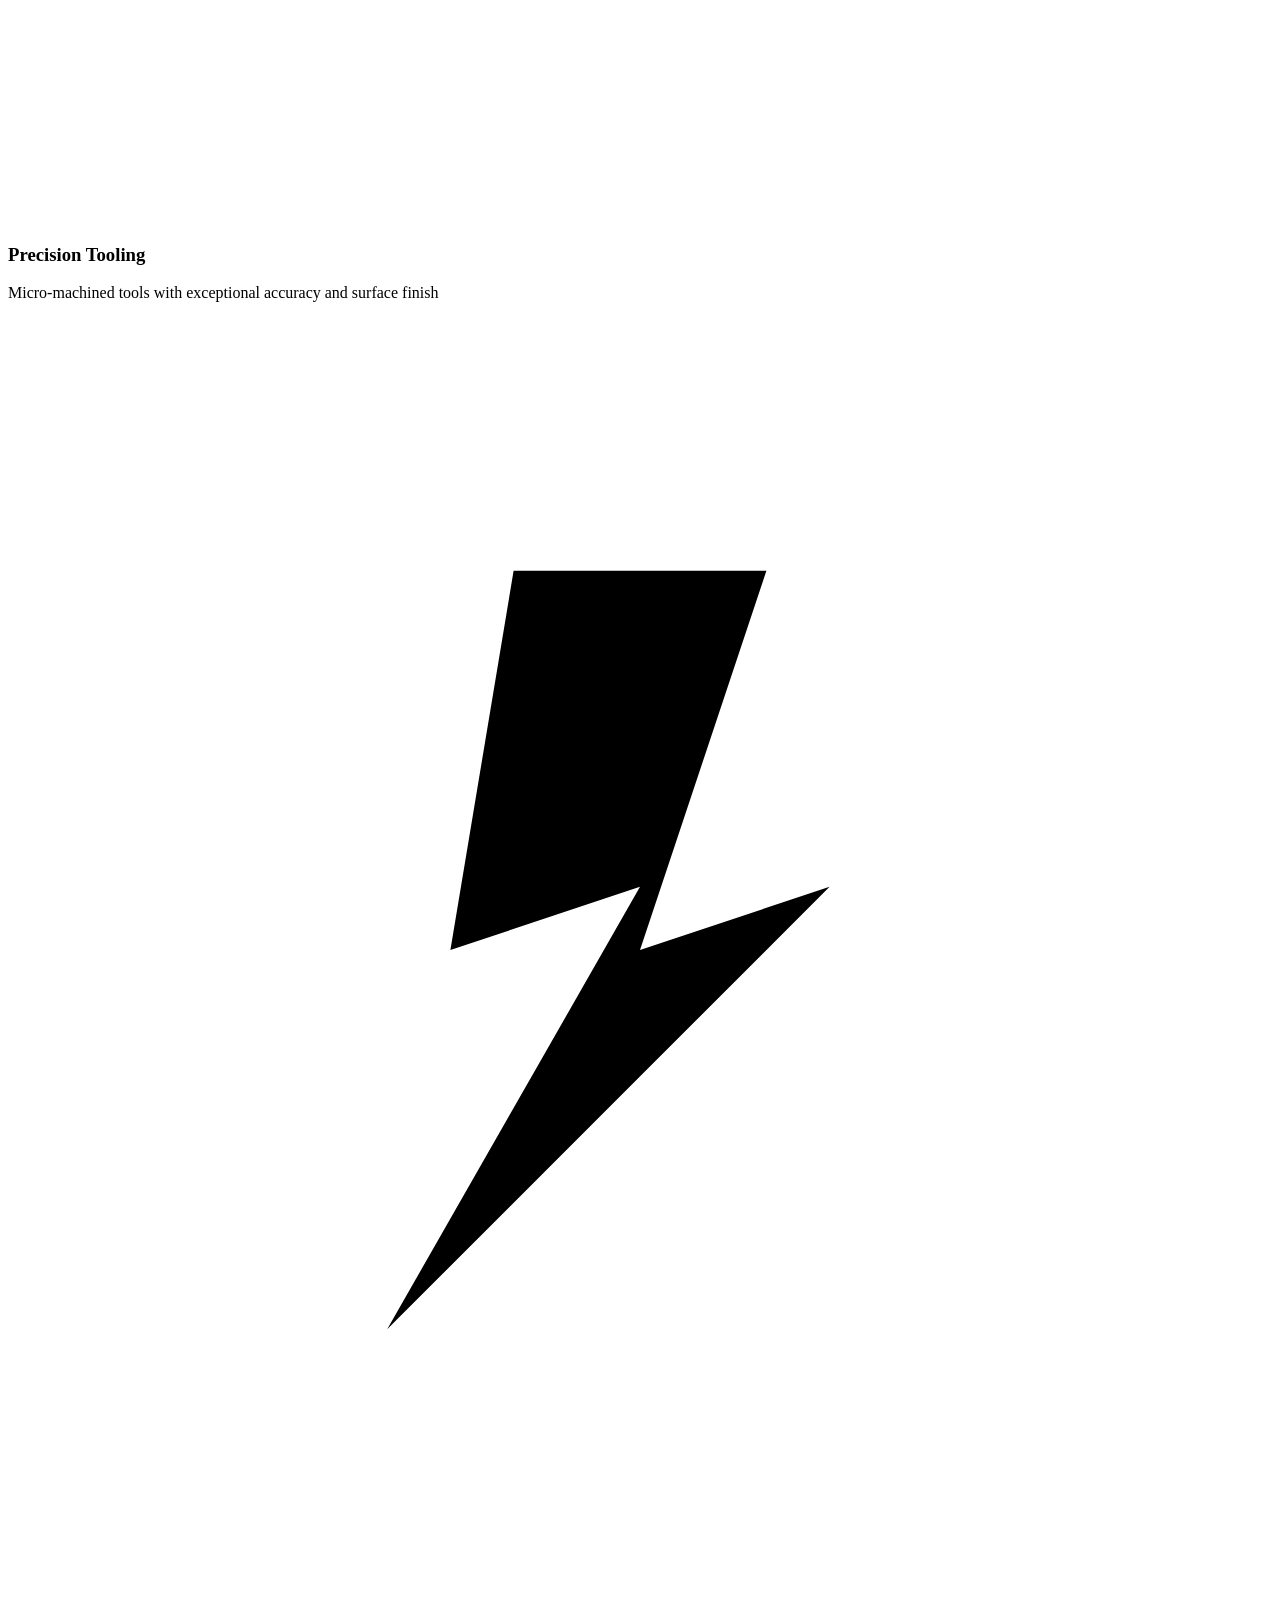
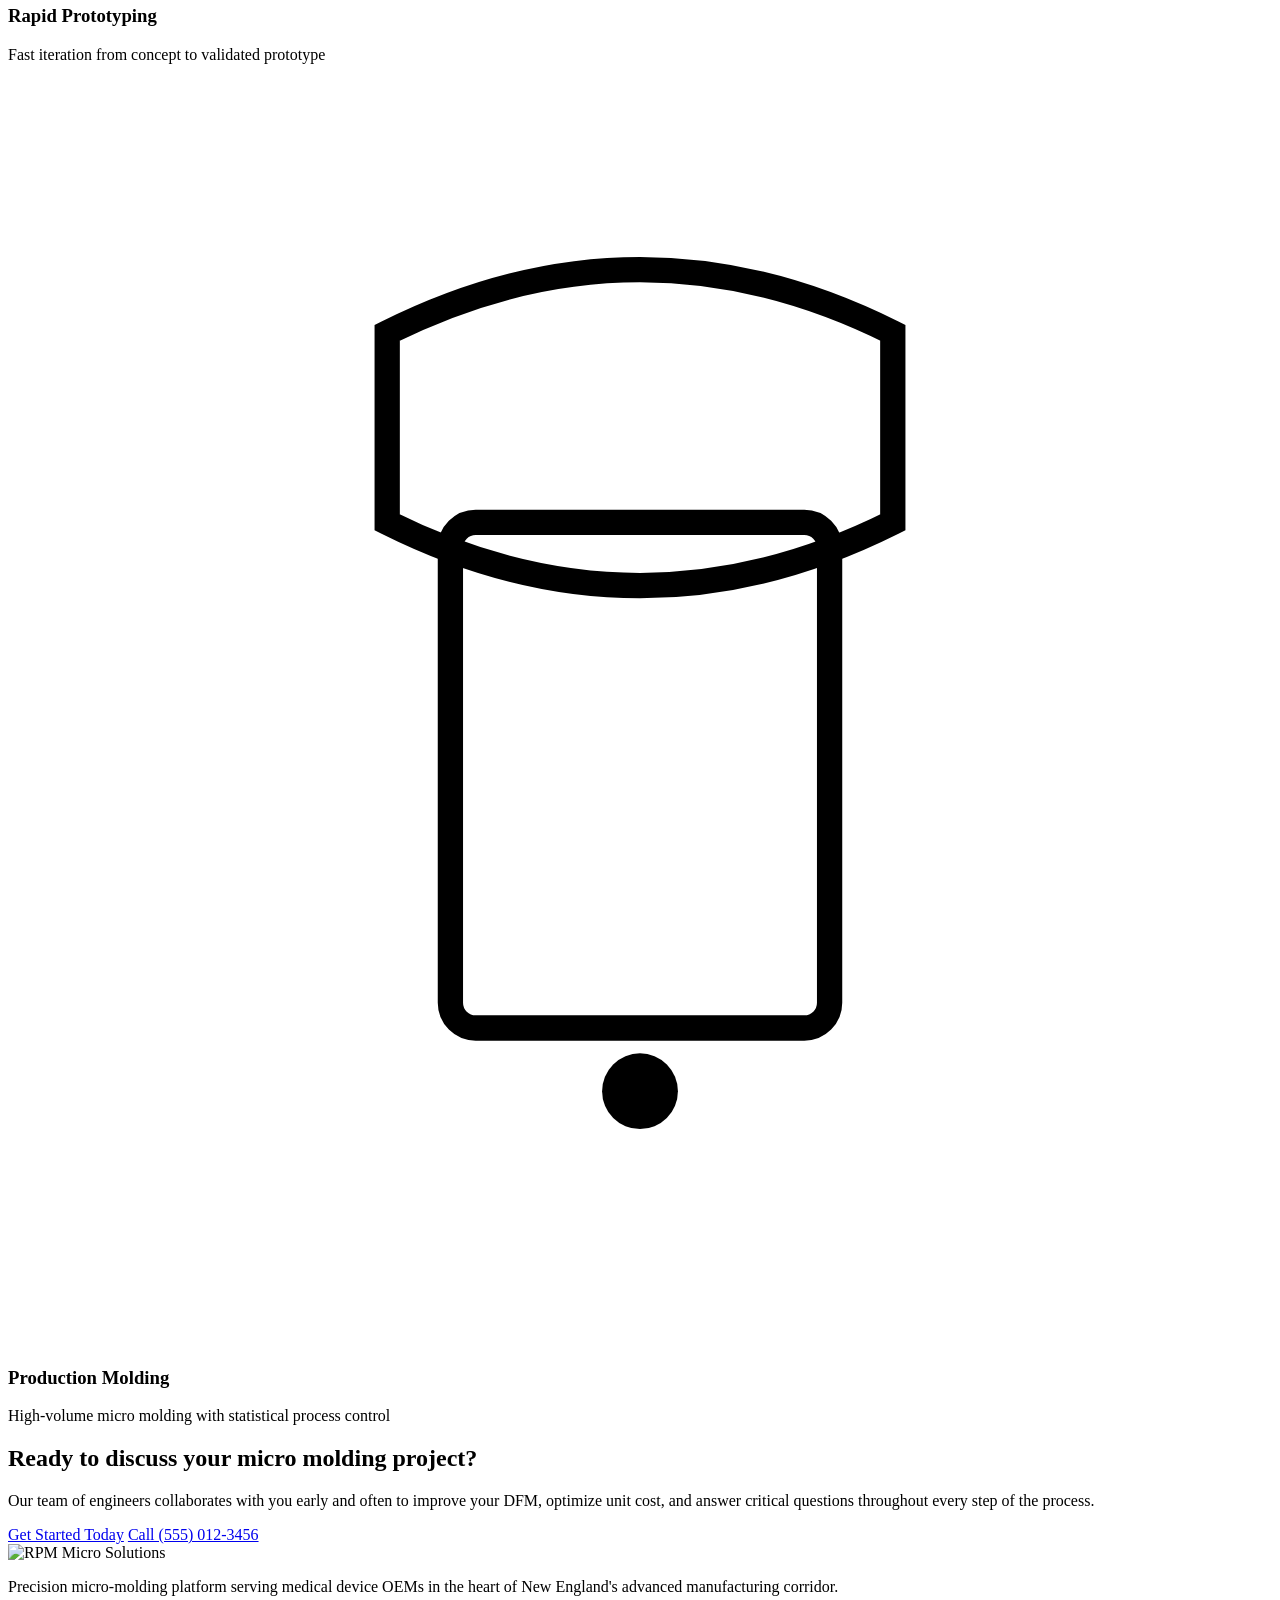
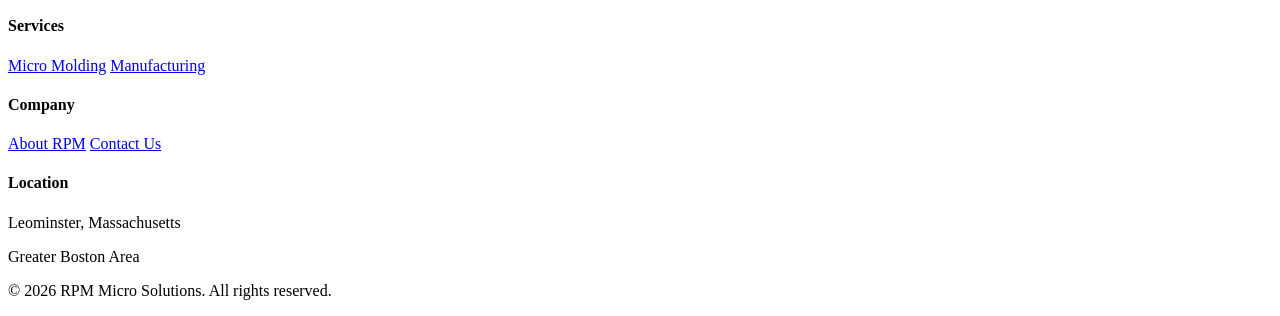
==== commit 62018c95: "Remove Drug Delivery Components case study - Removed entire Drug Delivery Components section from ho" ====
--- a/index-modified.html
+++ b/index-modified.html
@@ -107,24 +107,7 @@
                     </div>
                 </div>
 
-                <div class="case-study">
-                    <div class="case-image-placeholder">
-                        <svg viewBox="0 0 100 100">
-                            <circle cx="50" cy="50" r="25" fill="none" stroke="currentColor" stroke-width="2"/>
-                            <circle cx="50" cy="50" r="15" fill="none" stroke="currentColor" stroke-width="1"/>
-                            <circle cx="50" cy="50" r="8" fill="none" stroke="currentColor" stroke-width="1"/>
-                            <circle cx="50" cy="50" r="2" fill="currentColor"/>
-                        </svg>
-                    </div>
-                    <div class="case-content">
-                        <h3>Drug Delivery Components</h3>
-                        <p>Micro-diameter holes with ultra-tight tolerances. Specialized tooling construction handles challenging materials like tungsten-filled compounds.</p>
-                        <div class="case-specs">
-                            <span class="spec">Micro holes</span>
-                            <span class="spec">Tight tolerances</span>
-                        </div>
-                    </div>
-                </div>
+
 
                 <div class="case-study">
                     <div class="case-image-placeholder">
